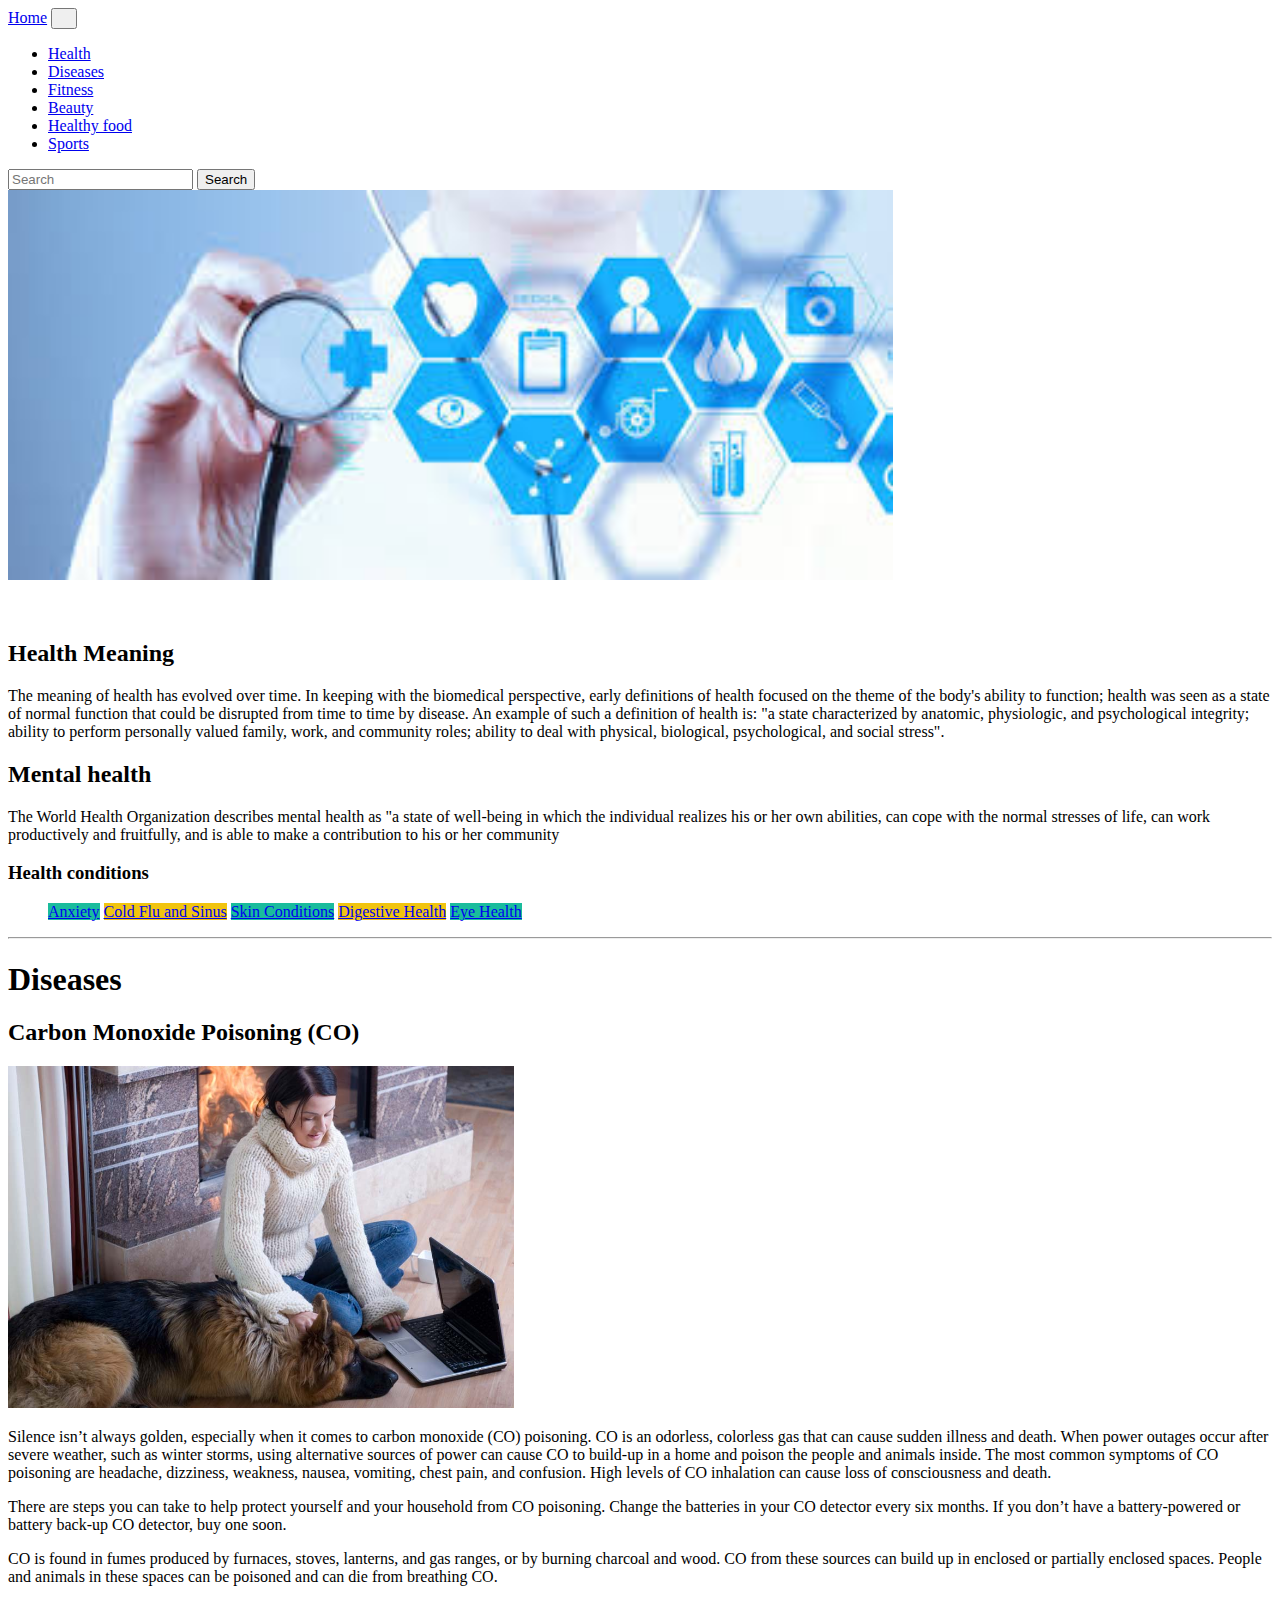
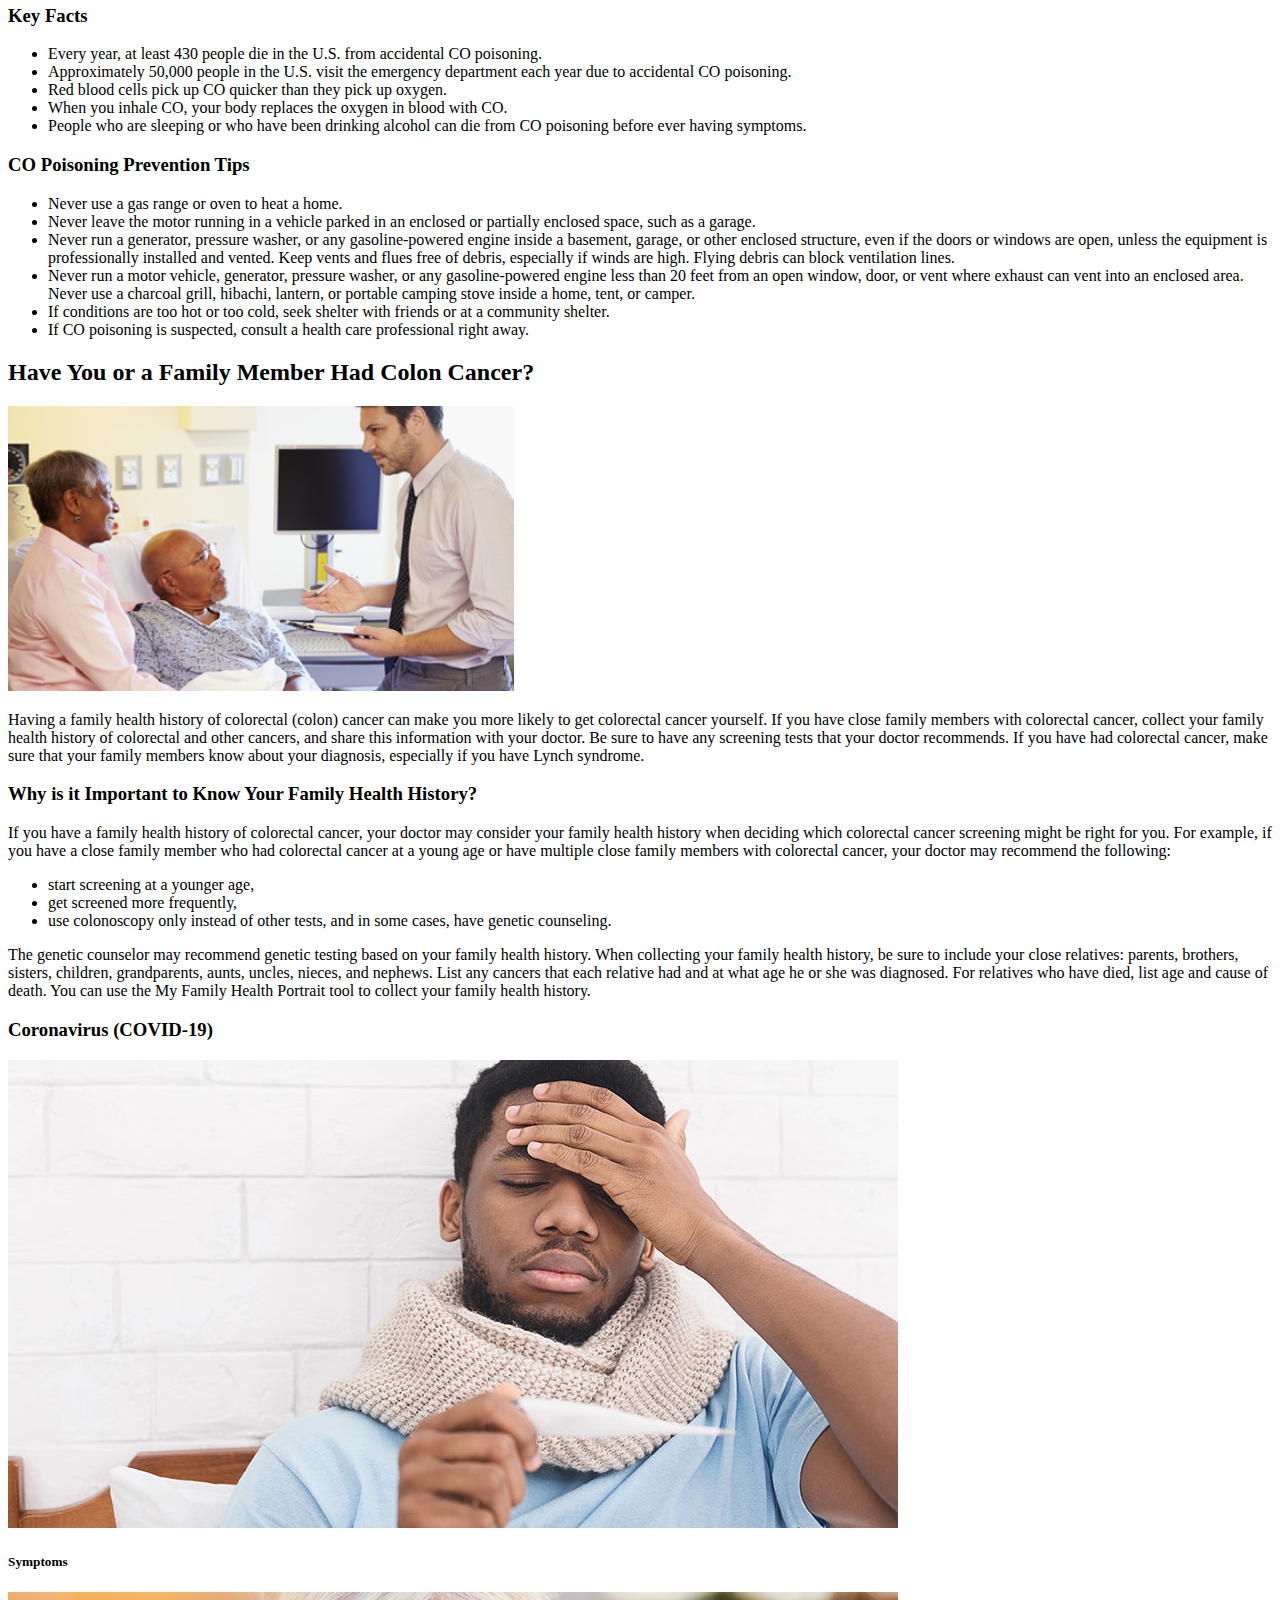
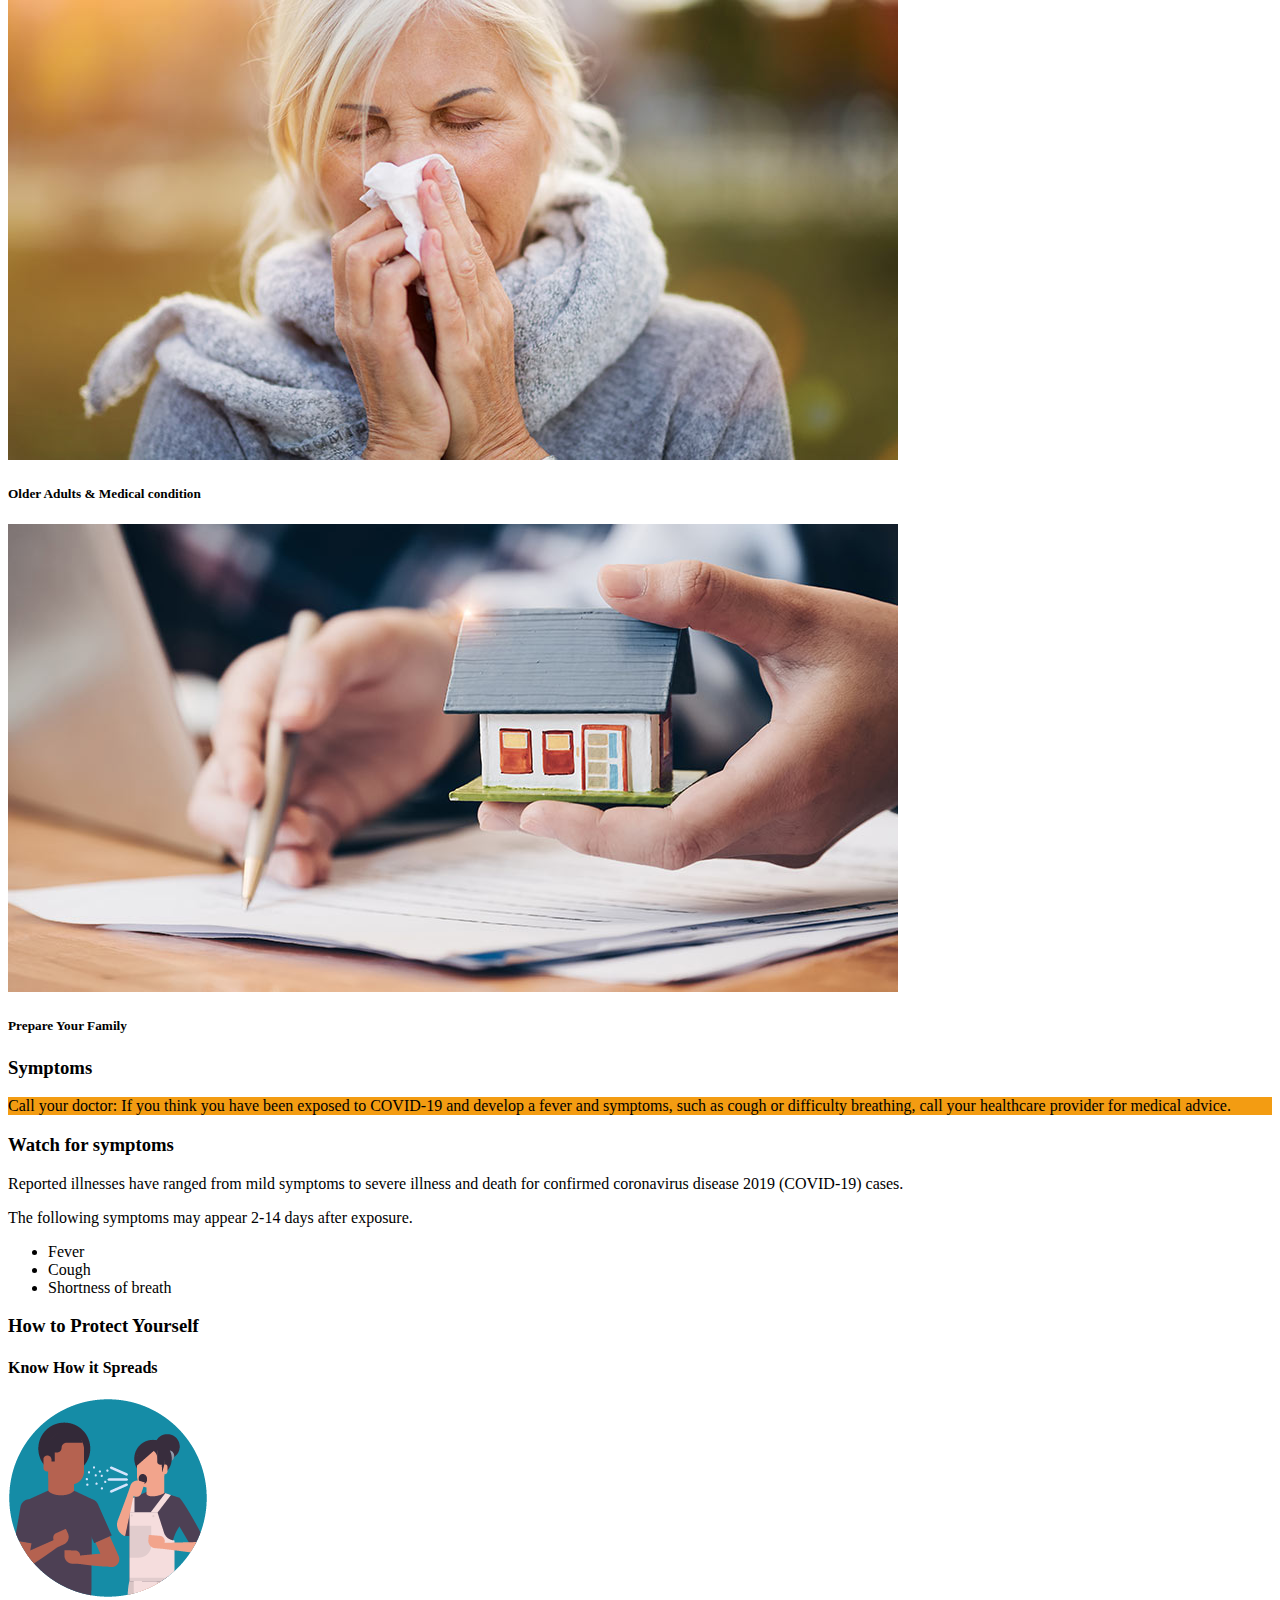
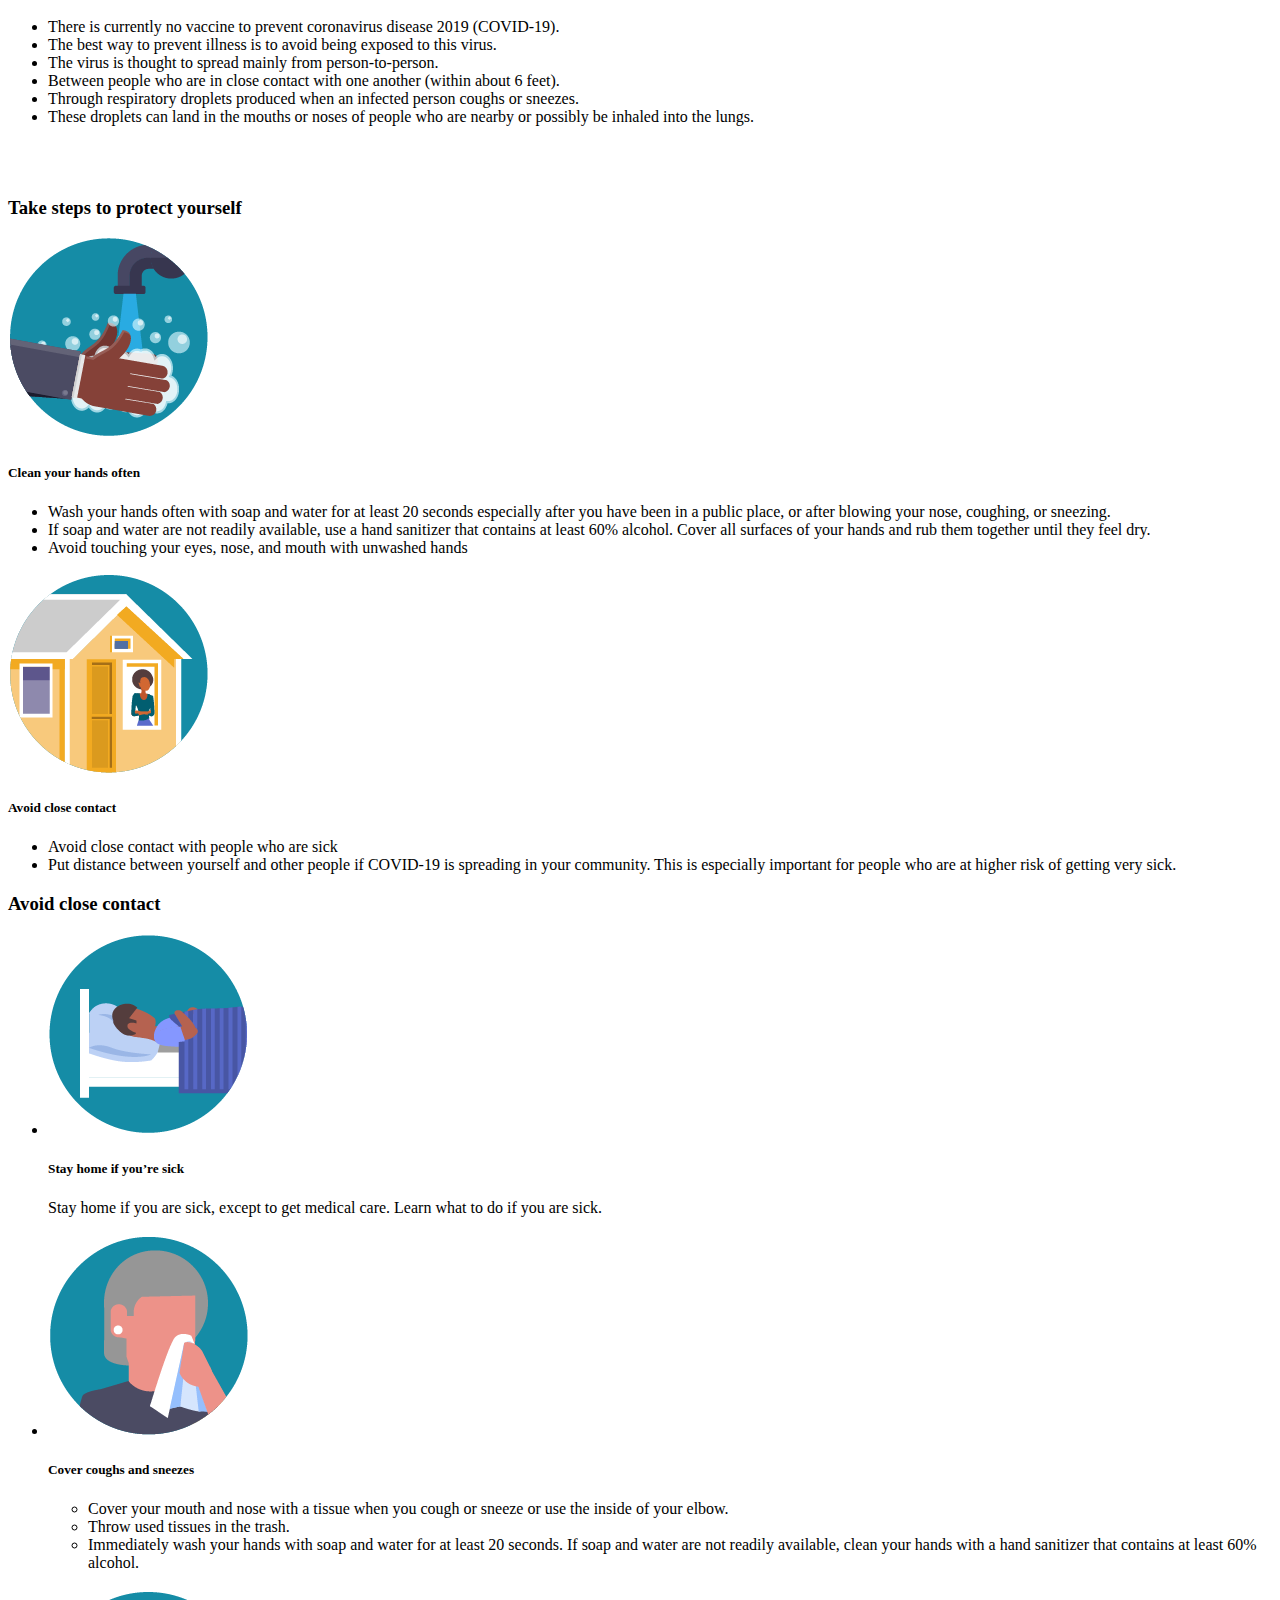
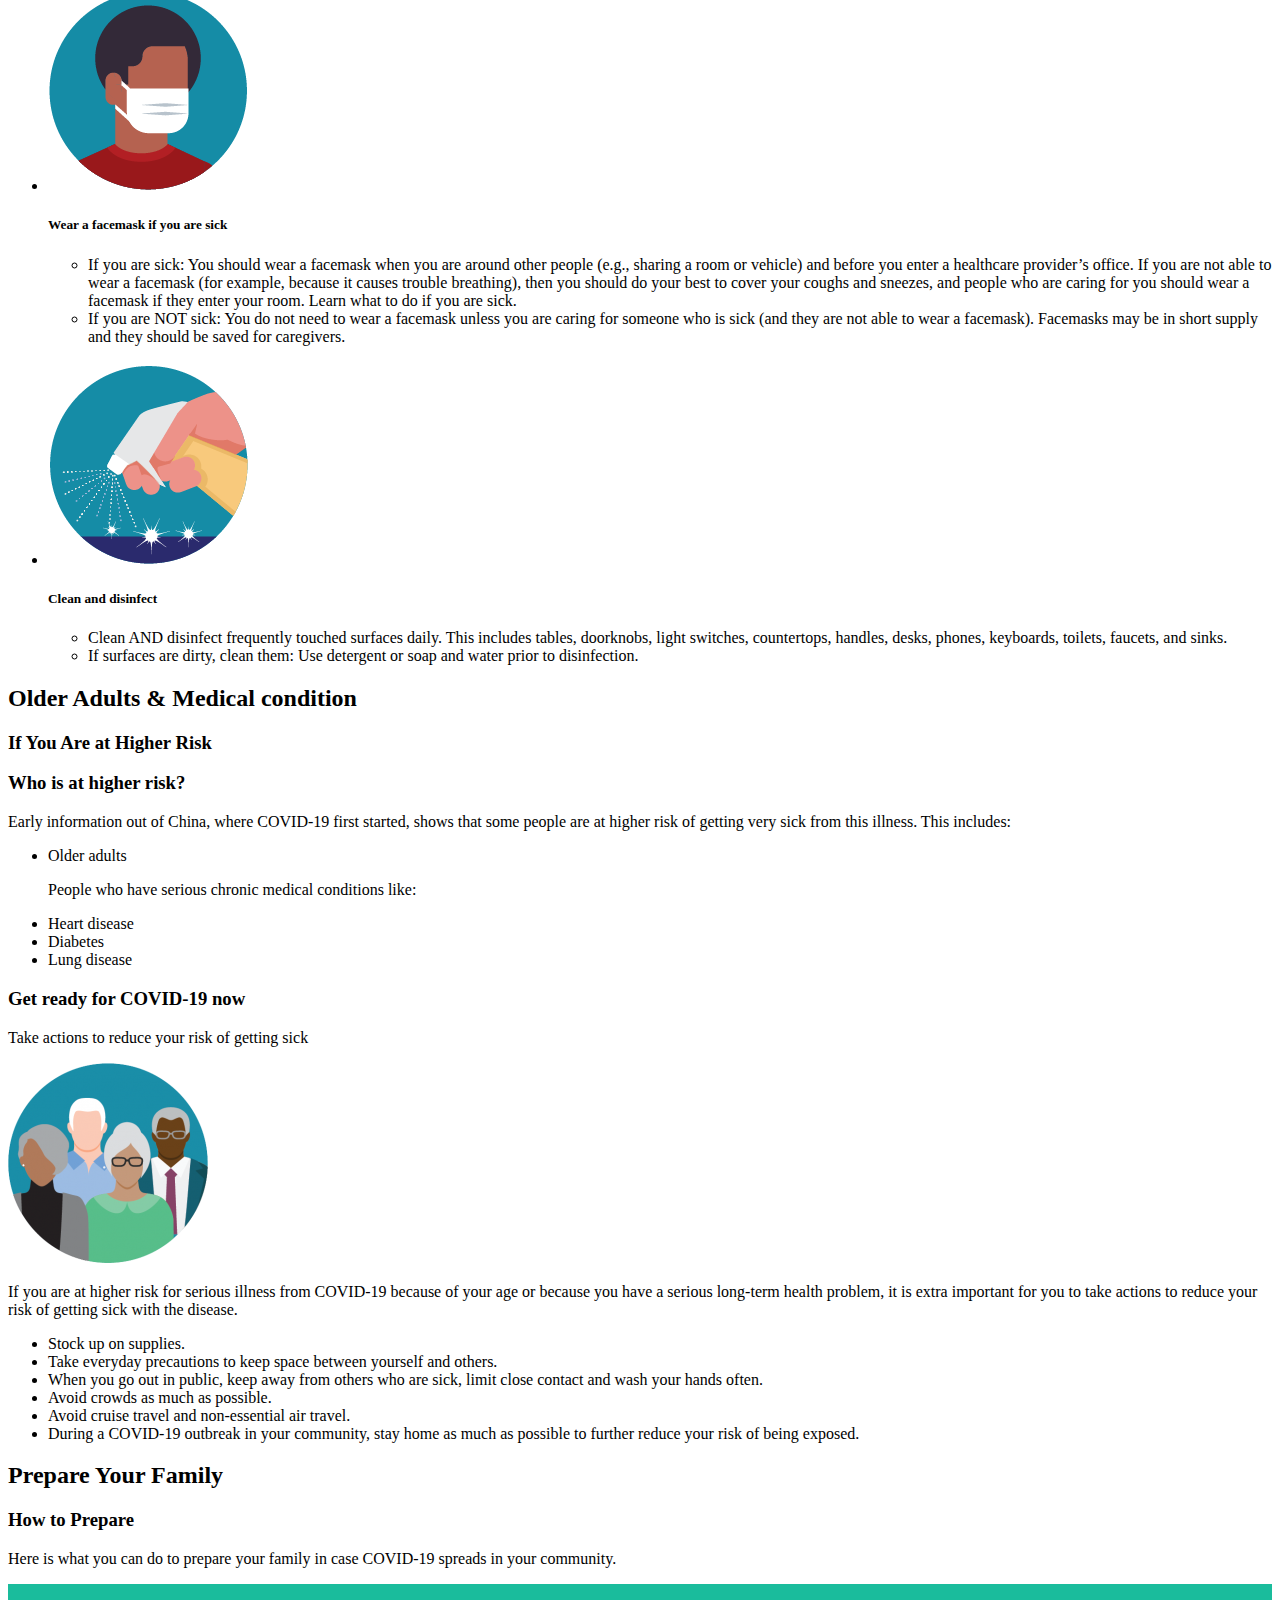
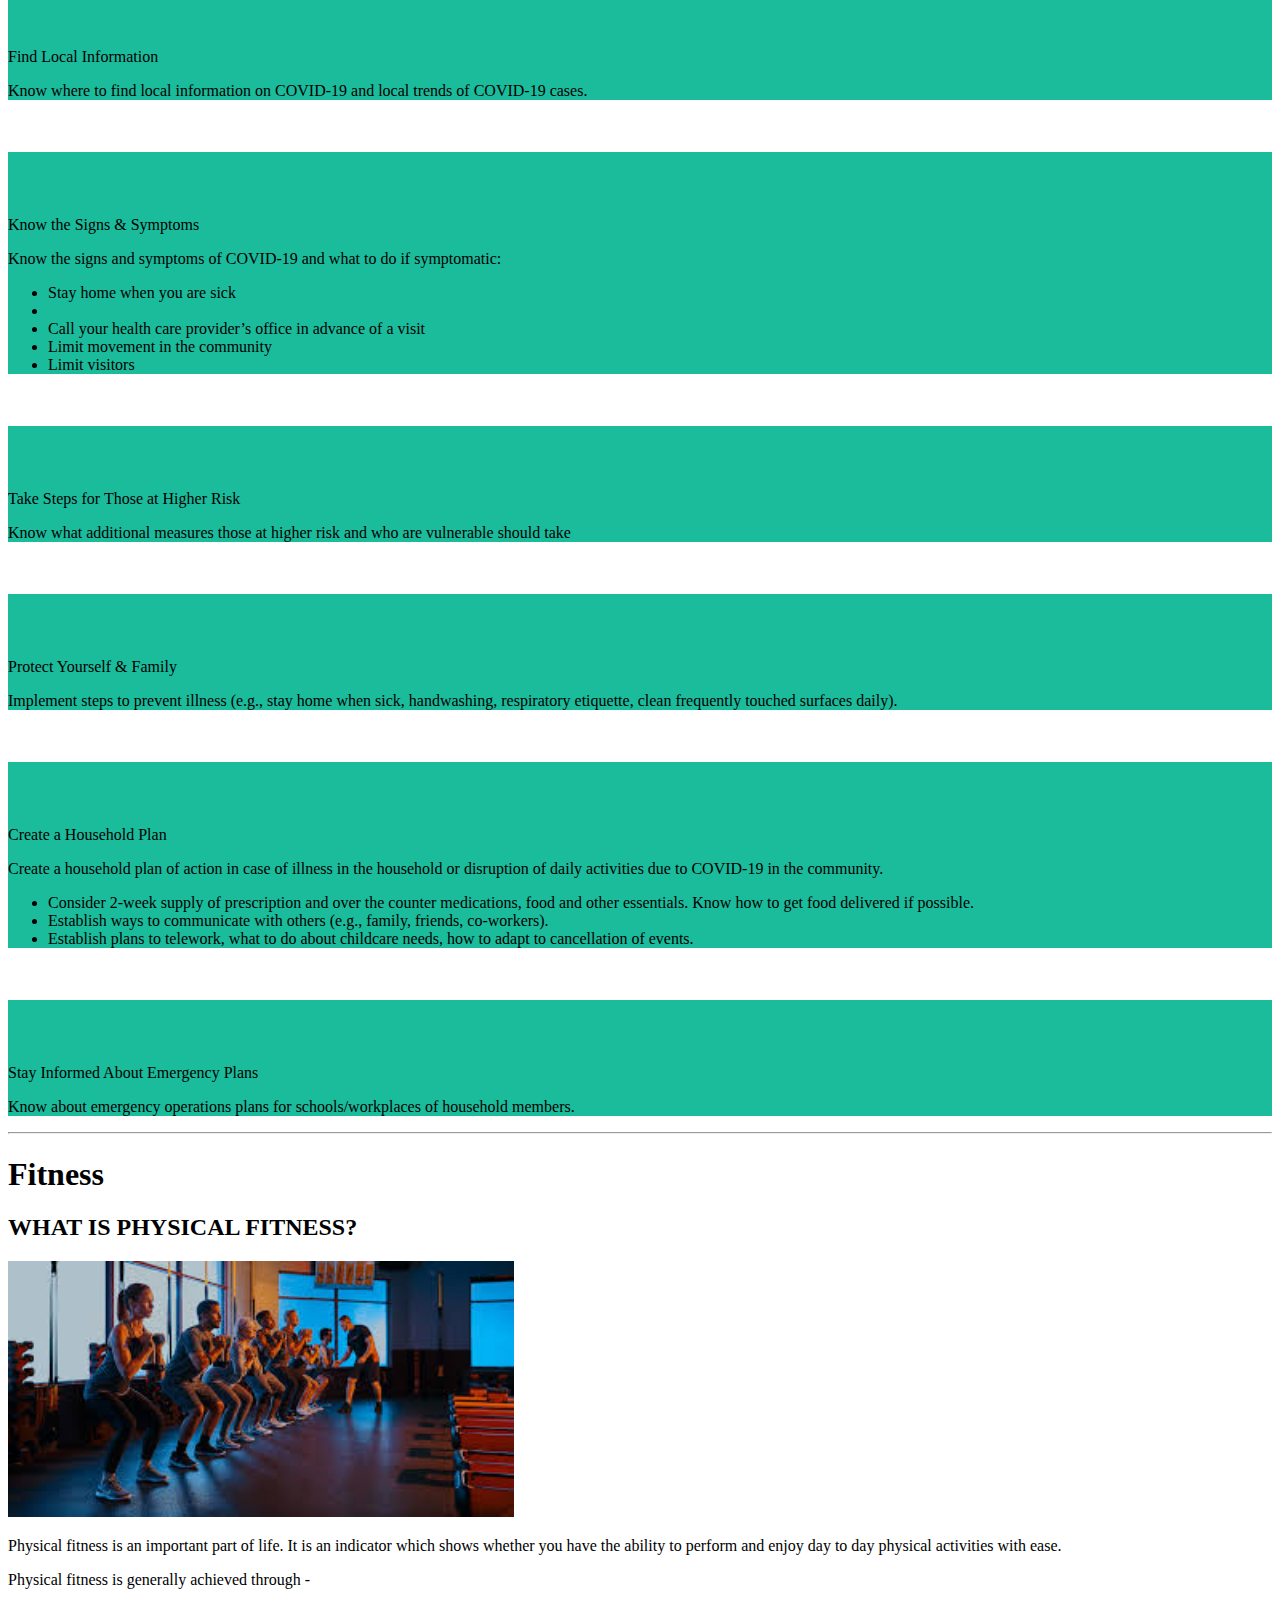
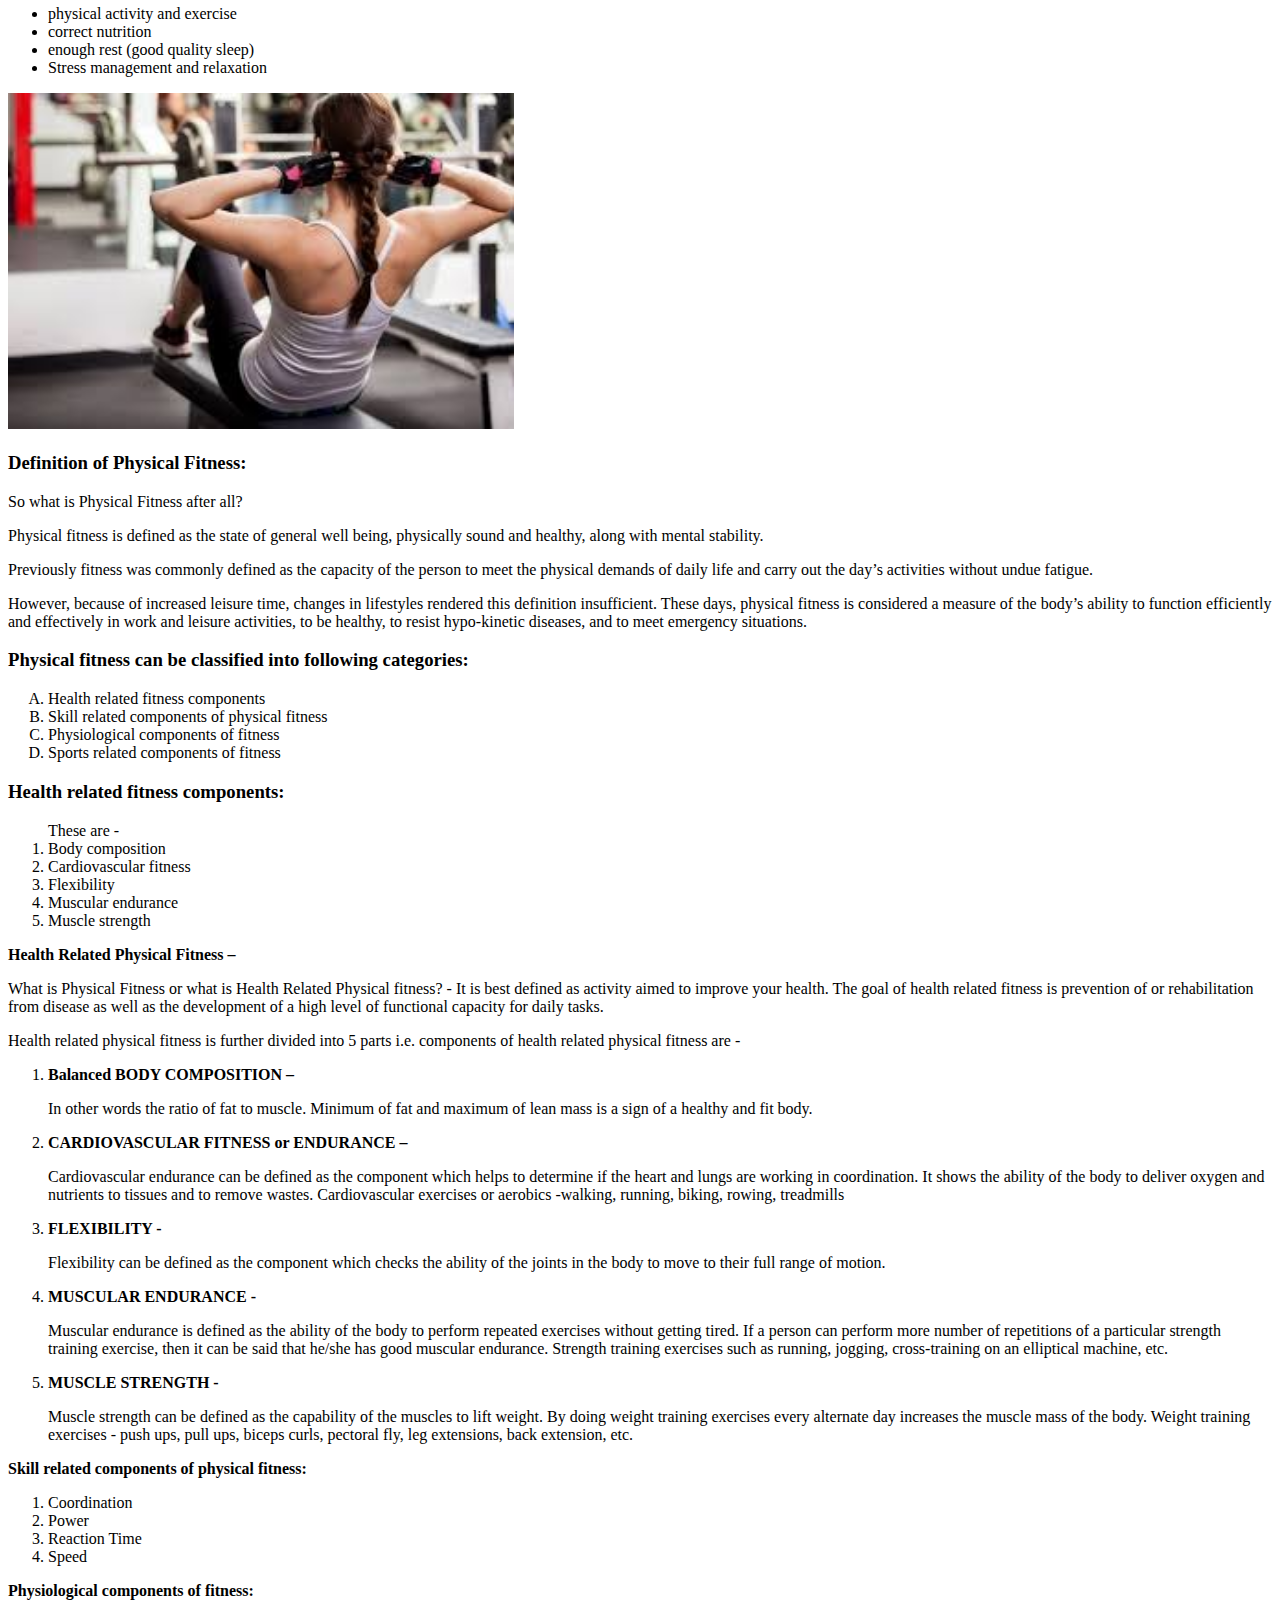
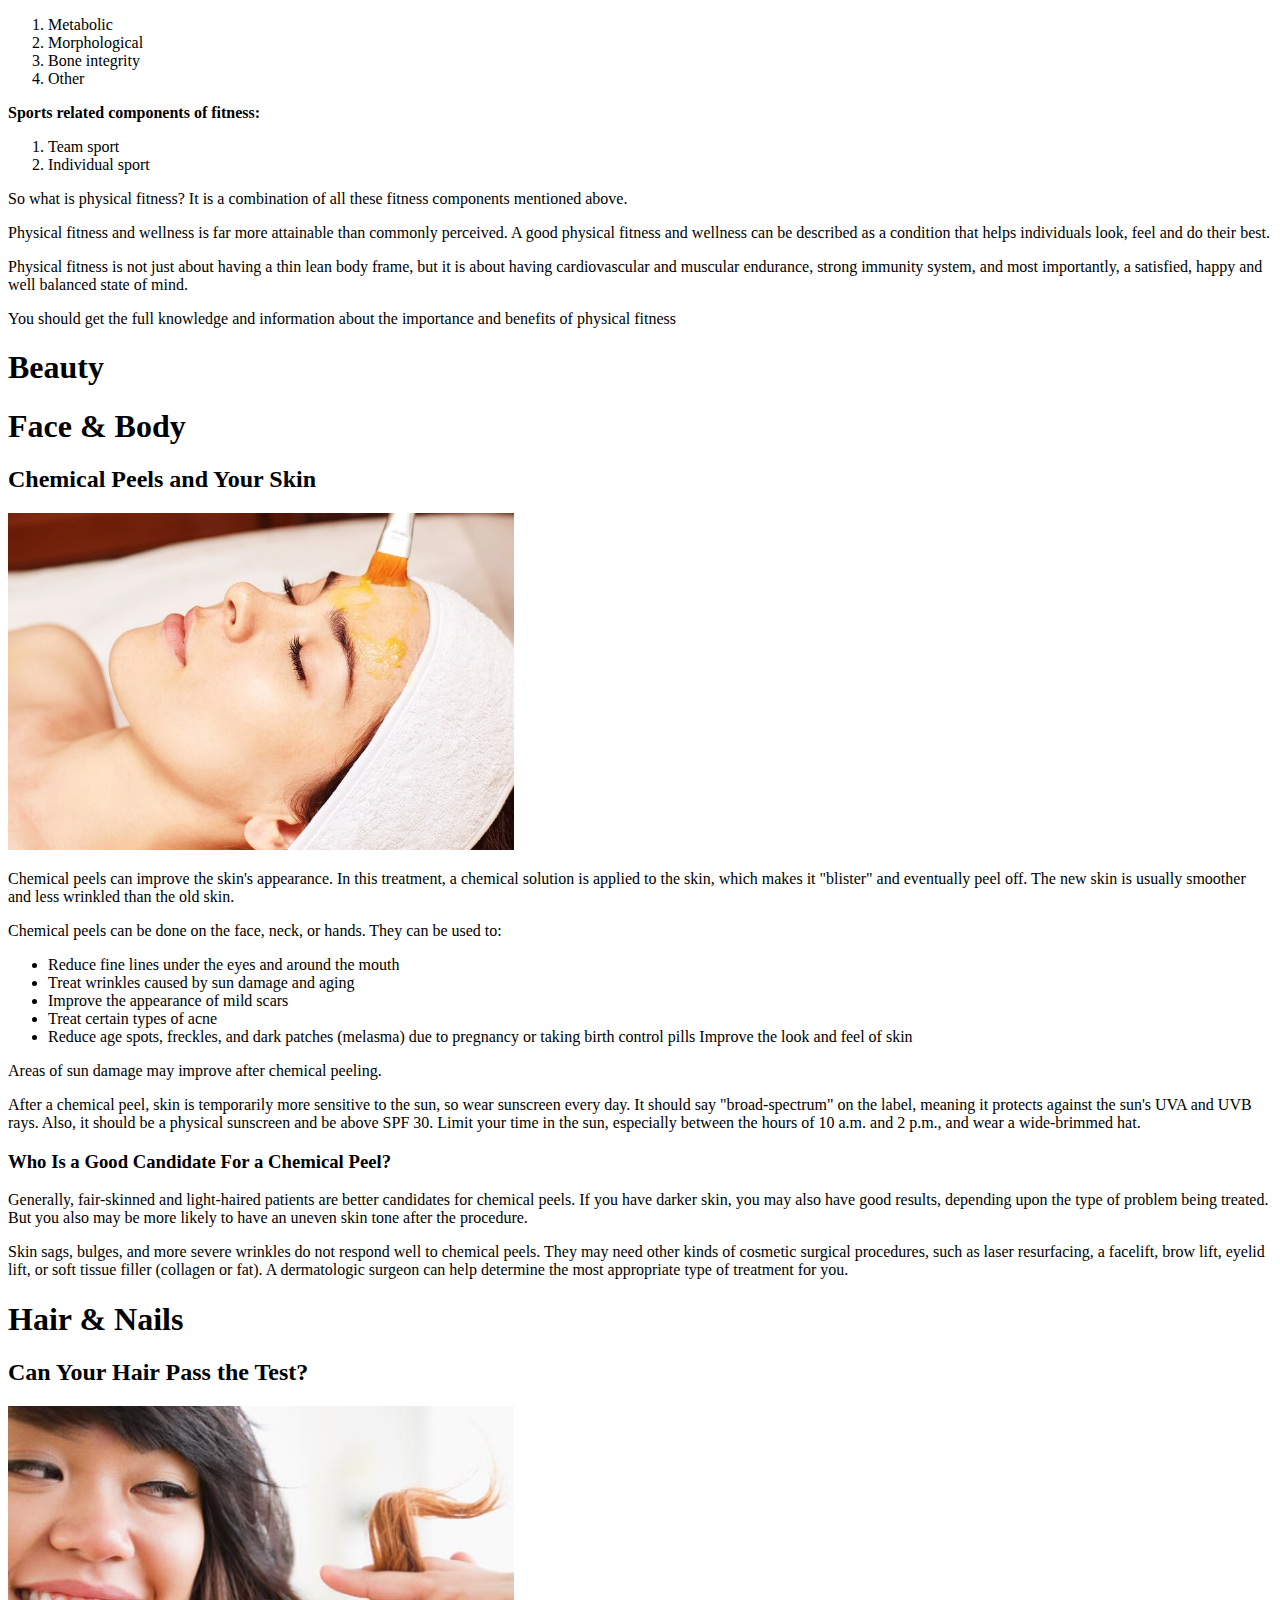
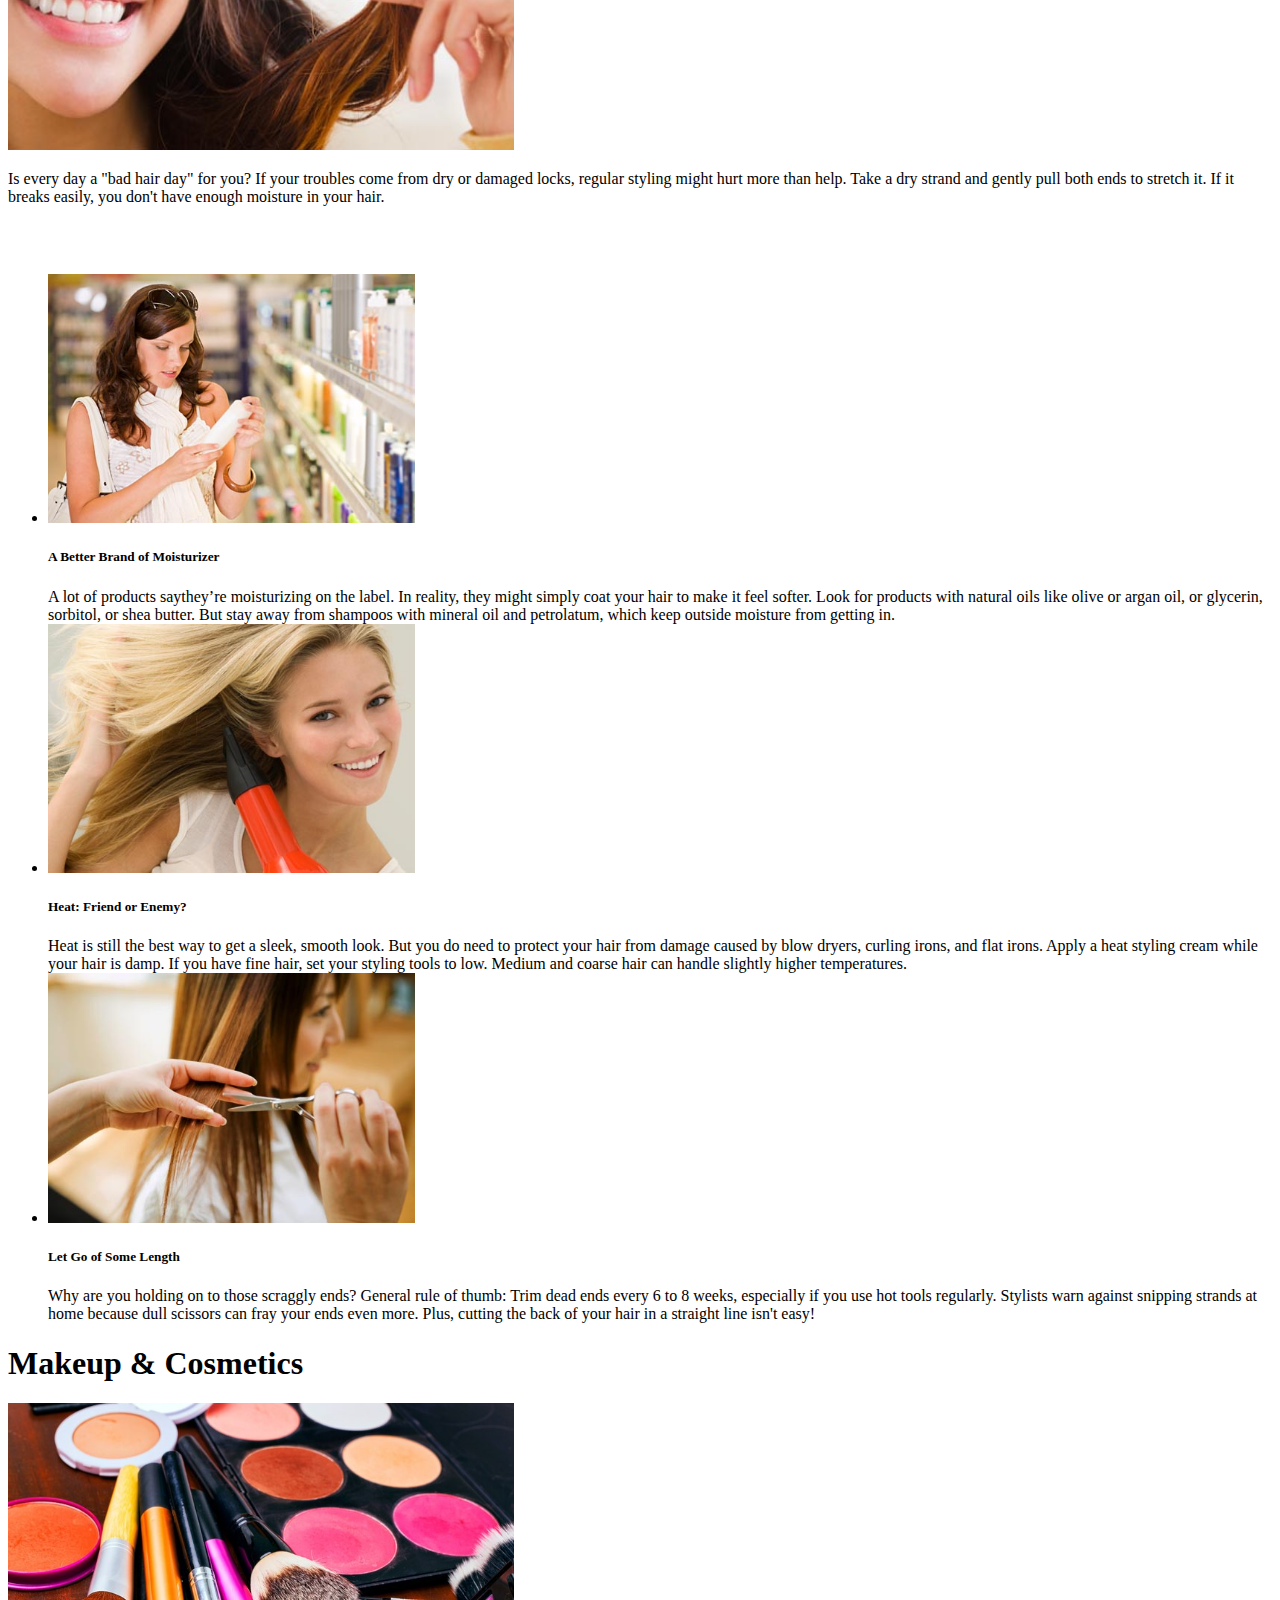
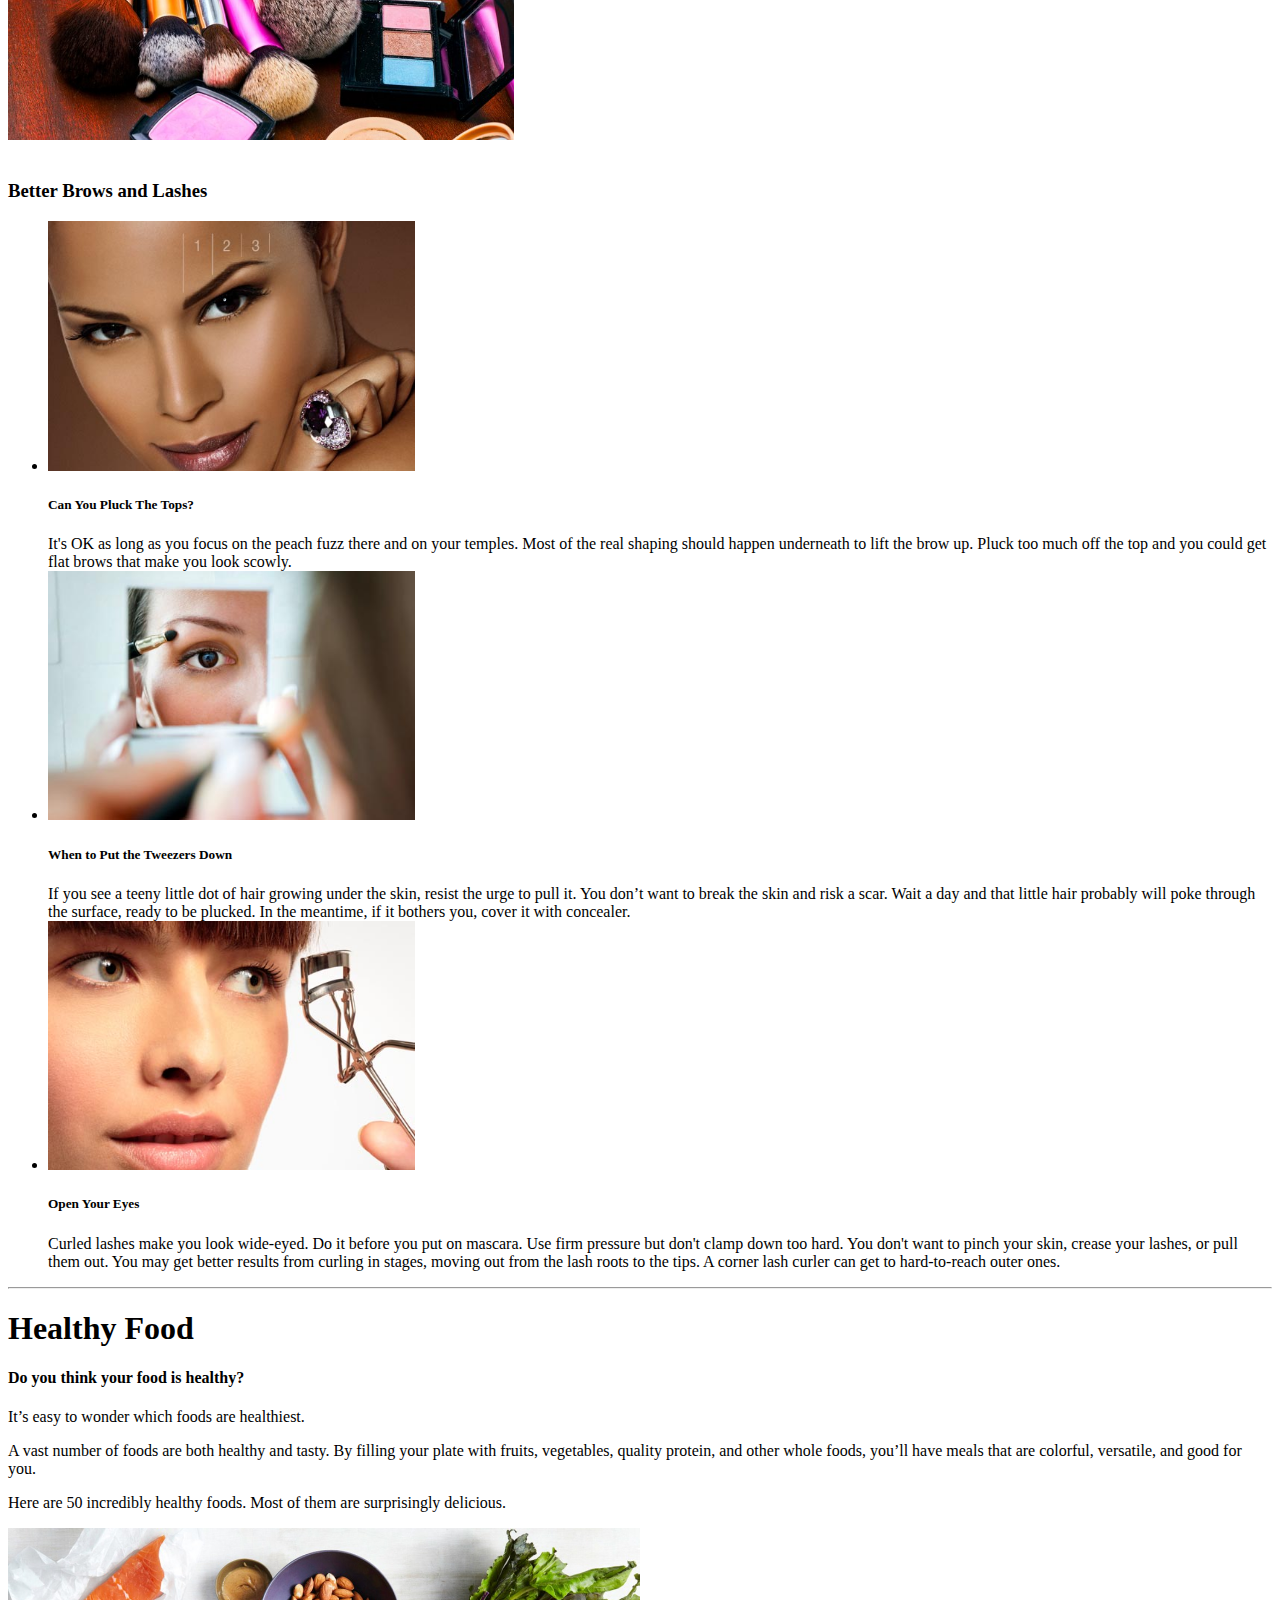
==== Health_web/index.html @ 8c17a942 "Add files via upload" ====
<!DOCTYPE html>
<html lang="en">
<head>

 <!-- Required meta tags -->
    <meta charset="utf-8">
    <meta name="viewport" content="width=device-width, initial-scale=1, shrink-to-fit=no">

    <!-- Bootstrap CSS -->
    <link rel="stylesheet"  href="static/CSS/Bootstrap.min.CSS">
    <link rel="stylesheet"  href="static/css/font-awesome.min.css">
     <link rel="stylesheet"   href="static/css/style1.CSS">






	<title>Health </title>
</head>
<body>



<nav class="navbar navbar-expand-lg navbar-light bg-light  " >
  <a class="navbar-brand" href="#">Home</a>
  <button class="navbar-toggler" type="button" data-toggle="collapse" data-target="#navbarSupportedContent" aria-controls="navbarSupportedContent" aria-expanded="false" aria-label="Toggle navigation">

    <span  ><i class="fa fa-home" aria-hidden="true"></i></span>
  </button>

  <div class="collapse navbar-collapse" id="navbarSupportedContent">
    <ul class="navbar-nav mr-auto">
      <li class="nav-item active">
        <a class="nav-link" href="#Health">Health <span class="sr-only">(current)</span></a>
      </li>
      <li class="nav-item">
        <a class="nav-link" href="#disease">  Diseases </a>
      </li>
     

<li class="nav-item">
        <a class="nav-link" href="#Fitness">  Fitness</a>
      </li>




      <li class="nav-item">
        <a class="nav-link" href="#Beauty">Beauty   </a>
      </li>




      <li class="nav-item">
        <a class="nav-link" href="#healthy">  Healthy food </a>
      </li>



      <li class="nav-item">
        <a class="nav-link" href="#sports"> Sports </a>
      </li>


      
    </ul>
    <form class="form-inline my-2 my-lg-0">
      <input class="form-control mr-sm-2" type="search" placeholder="Search" aria-label="Search">
      <button class="btn btn-outline-success my-2 my-sm-0" type="submit">Search</button>
    </form>
  </div>
</nav>

 <header id="" >    </header>
<section id="Health"  class="bgstyle">

<div class="container">
  <div class="row">
    <div class="col-sm">
    
	  <img src="image/h3.jpg" width="70%">

    <br>
    <br>
    <br>


<h2 class="myhealth">Health Meaning</h2>

<p class="textt"> The meaning of health has evolved over time. In keeping with the biomedical perspective, early definitions of health focused on the theme of the body's ability to function; health was seen as a state of normal function that could be disrupted from time to time by disease. An example of such a definition of health is: "a state characterized by anatomic, physiologic, and psychological integrity; ability to perform personally valued family, work, and community roles; ability to deal with physical, biological, psychological, and social stress".   </p>
    

    </div>
    
     </div>


<div class="row">
<div class="col-sm">

<h2 class="myhealth " >Mental health</h2>

<p class="textt">The World Health Organization describes mental health as "a state of well-being in which the individual realizes his or her own abilities, can cope with the normal stresses of life, can work productively and fruitfully, and is able to make a contribution to his or her community</p>
</div>
     </div>





<div class="row">

    <div class=" " >
<h3>Health conditions</h3>
<ul class="  mylist" style=" ">
  
  <a href="Anxiety.html" class="list-group-item list-group-item-action"style="background-color: #1abc9c;">Anxiety</a>
  <a href="Cold.html" class="list-group-item list-group-item-action" style="background-color: #f1c40f">Cold Flu and Sinus</a> 
  <a href="Skin.html" class="list-group-item list-group-item-action"style="background-color: #1abc9c;">Skin Conditions</a>
  <a href="Digestive.html" class="list-group-item list-group-item-action"style="background-color: #f1c40f">Digestive Health</a>
  <a href="eyehealth.html" class="list-group-item list-group-item-action"style="background-color: #1abc9c;">Eye Health</a>
   
</ul>
</div>
</div>


  </div>
 




 <hr>

</section>
 







<section id="disease" class="textstyle bgstyle">
	
<h1>Diseases</h1>
<div class="container">
  <div class="row">
    <div class="col-sm">

 <h2>  Carbon Monoxide Poisoning (CO)</h2>
 <img src="image/dise1.jpg" width="40%">



<p>Silence isn’t always golden, especially when it comes to carbon monoxide (CO) poisoning. CO is an odorless, colorless gas that can cause sudden illness and death. When power outages occur after severe weather, such as winter storms, using alternative sources of power can cause CO to build-up in a home and poison the people and animals inside. The most common symptoms of CO poisoning are headache, dizziness, weakness, nausea, vomiting, chest pain, and confusion. High levels of CO inhalation can cause loss of consciousness and death.</p>

<p>
There are steps you can take to help protect yourself and your household from CO poisoning. Change the batteries in your CO detector every six months. If you don’t have a battery-powered or battery back-up CO detector, buy one soon.</p>
<p>
CO is found in fumes produced by furnaces, stoves, lanterns, and gas ranges, or by burning charcoal and wood. CO from these sources can build up in enclosed or partially enclosed spaces. People and animals in these spaces can be poisoned and can die from breathing CO.</p>




<h3><b> Key Facts</b></h3>  
<ul>
	<li>
Every year, at least 430 people die in the U.S. from accidental CO poisoning.</li>
<li>
Approximately 50,000 people in the U.S. visit the emergency department each year due to accidental CO poisoning.</li>
<li>
Red blood cells pick up CO quicker than they pick up oxygen.</li>
<li>
When you inhale CO, your body replaces the oxygen in blood with CO.</li>
<li>
People who are sleeping or who have been drinking alcohol can die from CO poisoning before ever having symptoms.</li>


</ul>





    </div>

</div>

      <div class="row">
    <div class="col-sm">
   


 <h3>CO Poisoning Prevention Tips</h3>
 <ul>
 

<li>  Never use a gas range or oven to heat a home.</li>
<li>
Never leave the motor running in a vehicle parked in an enclosed or partially enclosed space, such as a garage.</li>
<li>
Never run a generator, pressure washer, or any gasoline-powered engine inside a basement, garage, or other enclosed structure, even if the doors or windows are open, unless the equipment is professionally installed and vented. Keep vents and flues free of debris, especially if winds are high. Flying debris can block ventilation lines.</li>
<li>
Never run a motor vehicle, generator, pressure washer, or any gasoline-powered engine less than 20 feet from an open window, door, or vent where exhaust can vent into an enclosed area.
Never use a charcoal grill, hibachi, lantern, or portable camping stove inside a home, tent, or camper.</li>
<li>
If conditions are too hot or too cold, seek shelter with friends or at a community shelter.</li>
<li>
If CO poisoning is suspected, consult a health care professional right away.</li>

 </ul>




    </div>
</div>



  <div class="row">
    <div class="col-sm">
     <h2>  Have You or a Family Member Had Colon Cancer?</h2>
 <img src="image/dise2.jpg" width="40%">
 <p>Having a family health history of colorectal (colon) cancer can make you more likely to get colorectal cancer yourself. If you have close family members with colorectal cancer, collect your family health history of colorectal and other cancers, and share this information with your doctor. Be sure to have any screening tests that your doctor recommends. If you have had colorectal cancer, make sure that your family members know about your diagnosis, especially if you have Lynch syndrome.</p>


<h3>  Why is it Important to Know Your Family Health History?</h3>
<p>
If you have a family health history of colorectal cancer, your doctor may consider your family health history when deciding which colorectal cancer screening might be right for you. For example, if you have a close family member who had colorectal cancer at a young age or have multiple close family members with colorectal cancer, your doctor may recommend the following:</p>
<ul>
<li>start screening at a younger age,</li>
<li>get screened more frequently,</li>
<li>use colonoscopy only instead of other tests, and 
in some cases, have genetic counseling.</li></ul>
<p>
The genetic counselor may recommend genetic testing based on your family health history. When collecting your family health history, be sure to include your close relatives: parents, brothers, sisters, children, grandparents, aunts, uncles, nieces, and nephews. List any cancers that each relative had and at what age he or she was diagnosed. For relatives who have died, list age and cause of death. You can use the My Family Health Portrait tool to collect your family health history.
<p>



    </div>
</div>
  </div>
</div>







 <h3> Coronavirus (COVID-19)</h3>

<div class="container">
  <div class="row">
    <div class="col-sm">


    

<div class="card" style="width: 18rem;">
  <img src="image/dise3.jpg" class="card-img-top" alt=" symptoms">
  <div class="card-body">
     <h5 class="card-title">Symptoms</h5>
    <p class="card-text"> </p>
     
  </div>
</div>



    </div>
    <div class="col-sm">
     
<div class="card" style="width: 18rem;">
  <img src="image/dise4.jpg" class="card-img-top" alt="...">
  <div class="card-body">
    <h5 class="card-title">Older Adults & Medical condition</h5>
    <p class="card-text"> </p>
     
  </div>
</div>




    </div>
    <div class="col-sm">
    
<div class="card" style="width: 18rem;">
  <img src="image/dise5.jpg" class="card-img-top" alt="...">
  <div class="card-body">
    <h5 class="card-title">Prepare Your Family</h5>
    <p class="card-text"> </p>
     
  </div>
</div>



    </div>
  </div>
</div>

<h3>Symptoms</h3>

<div class="card">
  <div class="card-body" style="background-color: #f39c12;">
    
Call your doctor:  If you think you have been exposed to COVID-19 and develop a fever and symptoms, such as cough or difficulty breathing, call your healthcare provider for medical advice.
  </div>
</div>

<h3> Watch for symptoms</h3>
<p>
Reported illnesses have ranged from mild symptoms to severe illness and death for confirmed coronavirus disease 2019 (COVID-19) cases.
</p>
<p>
The following symptoms may appear 2-14 days after exposure.</p>
<ul>
<li>Fever</li> 
<li>Cough</li> 
<li>Shortness of breath</li>

</ul>



<h3>How to Protect Yourself</h3>



<h4>Know How it Spreads</h4>




<div class="media">
  <img src="image/dise8.png" class="mr-3" alt="...">
  <div class="media-body">
  	<ul>
   <li> There is currently no vaccine to prevent coronavirus disease 2019 (COVID-19).</li>
<li> The best way to prevent illness is to avoid being exposed to this virus.</li>
<li> The virus is thought to spread mainly from person-to-person.</li>
<li> Between people who are in close contact with one another (within about 6 feet).</li>
<li> Through respiratory droplets produced when an infected person coughs or sneezes.</li>
<li> These droplets can land in the mouths or noses of people who are nearby or possibly be inhaled into the lungs.</li>
</ul>
</div>
</div>
<br> <br>

<h3>Take steps to protect yourself</h3>





<div class="media">
  <img src="image/dise6.png" class="mr-3" alt="...">
  <div class="media-body">
    <h5 class="mt-0">Clean your hands often</h5>
    <ul>
<li> Wash your hands often with soap and water for at least 20 seconds especially after you have been in a public place, or after blowing your nose, coughing, or sneezing.</li>

<li> If soap and water are not readily available, use a hand sanitizer that contains at least 60% alcohol. Cover all surfaces of your hands and rub them together until they feel dry.</li>

<li> Avoid touching your eyes, nose, and mouth with unwashed hands</li>
</ul>
    <div class="media mt-3">
      <a class="mr-3" href="#">
        <img src="image/dise7.png" class="mr-3" alt="...">
      </a>
      <div class="media-body">
        <h5 class="mt-0">Avoid close contact</h5>

        <ul>
<li> Avoid close contact with people who are sick</li>
<li>
Put distance between yourself and other people if COVID-19 is spreading in your community. This is especially important for people who are at higher risk of getting very sick.</li>

</ul>



      </div>
    </div>
  </div>
</div>






<h3>Avoid close contact</h3>





<ul class="list-unstyled">
  


  <li class="media">
    <img src="image/dise9.png" class="mr-3" alt="...">
    <div class="media-body">
      <h5 class="mt-0 mb-1">Stay home if you’re sick</h5>
   Stay home if you are sick, except to get medical care. Learn what to do if you are sick.
    </div>
  </li>
<br>

 <li class="media">
    <img src="image/dise11.png" class="mr-3" alt="...">
    <div class="media-body">
      <h5 class="mt-0 mb-1">Cover coughs and sneezes</h5>
      <ul>
   <li> Cover your mouth and nose with a tissue when you cough or sneeze or use the inside of your elbow.</li>
<li> Throw used tissues in the trash.</li>
<li> Immediately wash your hands with soap and water for at least 20 seconds. If soap and water are not readily available, clean your hands with a hand sanitizer that contains at least 60% alcohol.
</li>
    </ul>
    </div>
  </li>

<br>


<li class="media">
    <img src="image/dise12.png" class="mr-3" alt="...">
    <div class="media-body">
      <h5 class="mt-0 mb-1">Wear a facemask if you are sick</h5>
<ul>
  <li> If you are sick: You should wear a facemask when you are around other people (e.g., sharing a room or vehicle) and before you enter a healthcare provider’s office. If you are not able to wear a facemask (for example, because it causes trouble breathing), then you should do your best to cover your coughs and sneezes, and people who are caring for you should wear a facemask if they enter your room. Learn what to do if you are sick.</li>
  <li>
If you are NOT sick: You do not need to wear a facemask unless you are caring for someone who is sick (and they are not able to wear a facemask). Facemasks may be in short supply and they should be saved for caregivers.</li>
</ul>
    </div>
  </li>

<br>
  <li class="media my-4">
    <img src="image/dise13.png" class="mr-3" alt="...">
    <div class="media-body">
      <h5 class="mt-0 mb-1">Clean and disinfect</h5>
<ul>
     <li> Clean AND disinfect frequently touched surfaces daily. This includes tables, doorknobs, light switches, countertops, handles, desks, phones, keyboards, toilets, faucets, and sinks.
     </li><li>
If surfaces are dirty, clean them: Use detergent or soap and water prior to disinfection.</li>
    </ul>
    </div>
  </li>



</ul>





<h2>Older Adults & Medical condition</h2>



<h3>If You Are at Higher Risk</h3>



 <h3>Who is at higher risk?</h3>
 <p>
Early information out of China, where COVID-19 first started, shows that some people are at higher risk of getting very sick from this illness. This includes:</p>
<ul>
<li>Older adults</li>
<p> People who have serious chronic medical conditions like:</p>
<li>Heart disease</li>
<li>Diabetes</li>
<li>Lung disease</li>
</ul>




<h3>Get ready for COVID-19 now</h3>
<p>Take actions to reduce your risk of getting sick</p>




<div class="media">
  <img src="image/dise14.png" class="mr-3" alt="...">
  <div class="media-body">
    <p>
  If you are at higher risk for serious illness from COVID-19 because of your age or because you have a serious long-term health problem, it is extra important for you to take actions to reduce your risk of getting sick with the disease.</p>
<ul> 
<li> Stock up on supplies.</li>
<li>
Take everyday precautions to keep space between yourself and others.</li>
<li>
When you go out in public, keep away from others who are sick, limit close contact and wash your hands often.</li>
<li>
Avoid crowds as much as possible.</li>
<li>
Avoid cruise travel and non-essential air travel.</li>
<li>
During a COVID-19 outbreak in your community, stay home as much as possible to further reduce your risk of being exposed.</li>
</ul>
  </div>
</div>




<h2>Prepare Your Family</h2>



 <h3>How to Prepare</h3>
<p> Here is what you can do to prepare your family in case COVID-19 spreads in your community.
</p>





<div class="row">
	<div class="col-md-12">
		<div class="card border-0">
		<div class="card body" style="background-color: #1abc9c;">
			
			<div class="row">
			<div class="card-icon pt-2">
			 <span>
			 	<i class="fa fa-check-circle fa-4x" aria-hidden="true"></i>
                 </span> 


			</div>
			<div class="col ">
			<div class="card-title h4 textstyle">Find Local Information
				
			</div>
			<p>

Know where to find local information on COVID-19 and local trends of COVID-19 cases.
</p>	
			</div>	 

			</div>
		</div>

		</div>
<br>
<br>





<div class="card border-0">
		<div class="card body" style="background-color: #1abc9c;">
			
			<div class="row">
			<div class="card-icon pt-2">
			<span>
				<i class="fa fa-check-circle fa-4x" aria-hidden="true"></i>
			</span>	 


			</div>
			<div class="col ">
			<div class="card-title h4 textstyle">
				Know the Signs & Symptoms
			</div>
			<p>

Know the signs and symptoms of COVID-19 and what to do if symptomatic:
 </p>	

<ul>
	<li>	Stay home when you are sick	</li>
	<li> <li>
	Call your health care provider’s office in advance of a visit</li>
	<li>
Limit movement in the community</li>
<li>
Limit visitors</li>
</ul>


			</div>	 


			</div>
		</div>



		</div>

<br>
<br>

<div class="card border-0">
		<div class="card body"style="background-color: #1abc9c;" >
			
			<div class="row">
			<div class="card-icon pt-2">
			<span>
				<i class="fa fa-check-circle fa-4x" aria-hidden="true"></i>
			</span>	 


			</div>
			<div class="col ">
			<div class="card-title h4 textstyle">
		Take Steps for Those at Higher Risk
			</div>
			<p>
Know what additional measures those at higher risk and who are vulnerable should take
                 </p>	




			</div>	 


			</div>
		</div>



		</div>

<br>
<br>




<div class="card border-0">
		<div class="card body " style="background-color: #1abc9c;">
			
			<div class="row">
			<div class="card-icon pt-2">
			<span>
				<i class="fa fa-check-circle fa-4x" aria-hidden="true"></i>
			</span>	 


			</div>
			<div class="col ">
			<div class="card-title h4 textstyle">
			 Protect Yourself & Family
			</div>
			<p> 
          

Implement steps to prevent illness (e.g., stay home when sick, handwashing, respiratory etiquette, clean frequently touched surfaces daily).
           </p>	




			</div>	 


			</div>
		</div>



		</div>


<br>
<br>


<div class="card border-0">
		<div class="card body" style="background-color: #1abc9c;">
			
			<div class="row">
			<div class="card-icon pt-2">
			<span>
				<i class="fa fa-check-circle fa-4x" aria-hidden="true"></i>
			</span>	 


			</div>
			<div class="col ">
			<div class="card-title h4 textstyle">
				Create a Household Plan
			</div>
			<p> 

Create a household plan of action in case of illness in the household or disruption of daily activities due to COVID-19 in the community.
<ul> <li>
Consider 2-week supply of prescription and over the counter medications, food and other essentials. Know how to get food delivered if possible.</li>
<li>
Establish ways to communicate with others (e.g., family, friends, co-workers).</li>
<li>
Establish plans to telework, what to do about childcare needs, how to adapt to cancellation of events.</li></ul>
 </p>	




			</div>	 


			</div>
		</div>



		</div>

<br>
<br>


<div class="card border-0">
		<div class="card body" style="background-color: #1abc9c;">
			
			<div class="row">
			<div class="card-icon pt-2">
			<span>
				<i class="fa fa-check-circle fa-4x" aria-hidden="true"></i>
			</span>	 


			</div>
			<div class="col ">
			<div class="card-title h4 textstyle">
			 
Stay Informed About Emergency Plans	
			</div>
			<p> 

Know about emergency operations plans for schools/workplaces of household members.


</p>	




			</div>	 


			</div>
		</div>



		</div>





	 
</div>


</div>

 
<hr>
</section>







<section id="Fitness" class="bgstyle textstyle">
           <h1>Fitness</h1>
	<div class="container">
		
  <div class="row">
    <div class="col-sm">
         
<h2> WHAT IS PHYSICAL FITNESS?</h2>

 <img src="image/fitness1.jpg" width="40%">
<p>
Physical fitness is an important part of life. It is an indicator which shows whether you have the ability to perform and enjoy day to day physical activities with ease.
</p> <p>
Physical fitness is generally achieved through -
</p>
<ul>

<li>physical activity and exercise</li>

<li>correct nutrition</li>

<li>enough rest (good quality sleep)</li>

<li>Stress management and relaxation</li>

 

</ul>




</div>
    </div>
     <div class="row">
    <div class="col-sm">
    <img src="image/fitness2.jpg" width="40%">




<h3>Definition of Physical Fitness:</h3>
<p>
So what is Physical Fitness after all?
</p>
<p>
Physical fitness is defined as the state of general well being, physically sound and healthy, along with mental stability.
<p>
Previously fitness was commonly defined as the capacity of the person to meet the physical demands of daily life and carry out the day’s activities without undue fatigue.
</p>
<p>
However, because of increased leisure time, changes in lifestyles rendered this definition insufficient. These days, physical fitness is considered a measure of the body’s ability to function efficiently and effectively in work and leisure activities, to be healthy, to resist hypo-kinetic diseases, and to meet emergency situations.

</p>





    </div>
</div>
 <div class="row">
    <div class="col-sm">
     


<h3>Physical fitness can be classified into following categories:</h3>

<ol type="A">
	<li>Health related fitness components</li>
<li>Skill related components of physical fitness</li> 

<li>Physiological components of fitness</li> 

<li>Sports related components of fitness</li> 

 
</ol>

<h3> Health related fitness components:</h3>
<ol type="1">
These are -
<li>Body composition</li>
 
<li> Cardiovascular fitness</li>
<li>Flexibility</li>

<li> Muscular endurance</li> 

<li>Muscle strength</li>

 
</ol>
<b> Health Related Physical Fitness –</b>
<p>
What is Physical Fitness or what is Health Related Physical fitness? - It is best defined as activity aimed to improve your health. The goal of health related fitness is prevention of or rehabilitation from disease as well as the development of a high level of functional capacity for daily tasks.</p>



<p>
Health related physical fitness is further divided into 5 parts i.e. components of health related physical fitness are -</p>

<ol type="1"> 

<li>
 <b> Balanced BODY COMPOSITION –</b>
<p>
In other words the ratio of fat to muscle. Minimum of fat and maximum of lean mass is a sign of a healthy and fit body.</p>

</li>

<li>
<b> CARDIOVASCULAR FITNESS or ENDURANCE –</b>
<p>
Cardiovascular endurance can be defined as the component which helps to determine if the heart and lungs are working in coordination. It shows the ability of the body to deliver oxygen and nutrients to tissues and to remove wastes.

Cardiovascular exercises or aerobics -walking, running, biking, rowing, treadmills</p>
</li>

<li>

 <b> FLEXIBILITY -</b>
<p>
Flexibility can be defined as the component which checks the ability of the joints in the body to move to their full range of motion.
</p>
 
</li>
<li> 
 <b> MUSCULAR ENDURANCE -</b>
<p>
Muscular endurance is defined as the ability of the body to perform repeated exercises without getting tired. If a person can perform more number of repetitions of a particular strength training exercise, then it can be said that he/she has good muscular endurance.

Strength training exercises such as running, jogging, cross-training on an elliptical machine, etc.
</p>
</li>
<li>
	<b> MUSCLE STRENGTH -</b>
	<p>

Muscle strength can be defined as the capability of the muscles to lift weight. By doing weight training exercises every alternate day increases the muscle mass of the body.

Weight training exercises - push ups, pull ups, biceps curls, pectoral fly, leg extensions, back extension, etc.</p>
</li>


</ol>




<p><b> Skill related components of physical fitness:</b></p>

<ol type="1">

<li>Coordination</li> 

 <li>Power</li> 

 <li>Reaction Time</li> 

 <li> Speed</li>
</ol>



<p><b>Physiological components of fitness:</b> </p>
<ol type="1">
 <li> Metabolic</li>

<li> Morphological</li>

<li>Bone integrity</li> 

<li>Other</li> 
</ol>

<p><b>Sports related components of fitness:</b> </p>

<ol>
<li>Team sport</li> 

<li>Individual sport</li> 
</ol>
<p>
So what is physical fitness? It is a combination of all these fitness components mentioned above.
</p>
<p>
Physical fitness and wellness is far more attainable than commonly perceived. A good physical fitness and wellness can be described as a condition that helps individuals look, feel and do their best.</p>
<p>
Physical fitness is not just about having a thin lean body frame, but it is about having cardiovascular and muscular endurance, strong immunity system, and most importantly, a satisfied, happy and well balanced state of mind.</p>

You should get the full knowledge and information about the importance and benefits of physical fitness











    </div> 
  </div>
</div>
	


</section>







<section id="Beauty" class="bgstyle textstyle">
<h1>Beauty</h1>	
<div class="container">
  <div class="row">
    <div class="col-sm">
    	<h1>Face & Body</h1>
    <h2> Chemical Peels and Your Skin</h2>
    <img src="image/beauty1.jpg" width="40%">

<p> Chemical peels can improve the skin's appearance. In this treatment, a chemical solution is applied to the skin, which makes it "blister" and eventually peel off. The new skin is usually smoother and less wrinkled than the old skin.</p>
<p>
Chemical peels can be done on the face, neck, or hands. They can be used to:
</p>
 



<ul>
	
<li>
Reduce fine lines under the eyes and around the mouth	
</li>
<li>Treat wrinkles caused by sun damage and aging</li>
<li>Improve the appearance of mild scars</li>
<li>
Treat certain types of acne</li>
<li>Reduce age spots, freckles, and dark patches (melasma) due to pregnancy or taking birth control pills
Improve the look and feel of skin</li>
</ul>



 
<p>
Areas of sun damage may improve after chemical peeling.
</p>
 
<p>
After a chemical peel, skin is temporarily more sensitive to the sun, so wear sunscreen every day. It should say "broad-spectrum" on the label, meaning it protects against the sun's UVA and UVB rays. Also, it should be a physical sunscreen and be above SPF 30. Limit your time in the sun, especially between the hours of 10 a.m. and 2 p.m., and wear a wide-brimmed hat.

</p>



<h3>Who Is a Good Candidate For a Chemical Peel?</h3>

<p>
Generally, fair-skinned and light-haired patients are better candidates for chemical peels. If you have darker skin, you may also have good results, depending upon the type of problem being treated. But you also may be more likely to have an uneven skin tone after the procedure.
</p>
<p>
 
Skin sags, bulges, and more severe wrinkles do not respond well to chemical peels. They may need other kinds of cosmetic surgical procedures, such as laser resurfacing, a facelift, brow lift, eyelid lift, or soft tissue filler (collagen or fat). A dermatologic surgeon can help determine the most appropriate type of treatment for you.</p>

</div>
    </div>
    <div class="row">
    <div class="col-sm">
     <h1>Hair & Nails</h1>


<h2>Can Your Hair Pass the Test?</h2>
<img src="image/beauty2.jpg" width="40%">
<p>

Is every day a "bad hair day" for you? If your troubles come from dry or damaged locks, regular styling might hurt more than help. Take a dry strand and gently pull both ends to stretch it. If it breaks easily, you don't have enough moisture in your hair.</p>


<br>
<br>




<ul class="list-unstyled">
  <li class="media">
    <img src="image/beauty3.jpg" class="mr-3" alt="..." width="30%">
    <div class="media-body">
      <h5 class="mt-0 mb-1">A Better Brand of Moisturizer</h5>

      
A lot of products saythey’re moisturizing on the label. In reality, they might simply coat your hair to make it feel softer. Look for products with natural oils like olive or argan oil, or glycerin, sorbitol, or shea butter. But stay away from shampoos with mineral oil and petrolatum, which keep outside moisture from getting in.
    </div>
  </li>
  <li class="media my-4">
    <img src="image/beauty4.jpg" class="mr-3" alt="..." width="30%">
    <div class="media-body">
      <h5 class="mt-0 mb-1"> Heat: Friend or Enemy?</h5>

Heat is still the best way to get a sleek, smooth look. But you do need to protect your hair from damage caused by blow dryers, curling irons, and flat irons. Apply a heat styling cream while your hair is damp. If you have fine hair, set your styling tools to low. Medium and coarse hair can handle slightly higher temperatures.
    </div>
  </li>
  <li class="media">
    <img src="image/beauty5.jpg" class="mr-3" alt="..." width="30%">
    <div class="media-body">
      <h5 class="mt-0 mb-1">Let Go of Some Length</h5>
 

Why are you holding on to those scraggly ends? General rule of thumb: Trim dead ends every 6 to 8 weeks, especially if you use hot tools regularly. Stylists warn against snipping strands at home because dull scissors can fray your ends even more. Plus, cutting the back of your hair in a straight line isn't easy!
    </div>
  </li>
</ul>



    </div>
</div>
<div class="row"> 
    <div class="col-sm">
     <h1>Makeup & Cosmetics</h1>
<img src="image/beauty6.jpg" width="40%">




<br>
<br>
<h3>Better Brows and Lashes</h3>







<ul class="list-unstyled">
  <li class="media">
    <img src="image/beauty7.jpg" class="mr-3" alt="..." width="30%">
    <div class="media-body">
      <h5 class="mt-0 mb-1"> Can You Pluck The Tops?</h5>
  
It's OK as long as you focus on the peach fuzz there and on your temples. Most of the real shaping should happen underneath to lift the brow up. Pluck too much off the top and you could get flat brows that make you look scowly.
    </div>
  </li>
  <li class="media my-4">
    <img src="image/beauty8.jpg" class="mr-3" alt="..." width="30%">
    <div class="media-body">
      <h5 class="mt-0 mb-1">  When to Put the Tweezers Down</h5>
  
If you see a teeny little dot of hair growing under the skin, resist the urge to pull it. You don’t want to break the skin and risk a scar. Wait a day and that little hair probably will poke through the surface, ready to be plucked. In the meantime, if it bothers you, cover it with concealer.
    </div>
  </li>
  <li class="media">
    <img src="image/beauty9.jpg" class="mr-3" alt="..." width="30%">
    <div class="media-body">
      <h5 class="mt-0 mb-1">Open Your Eyes</h5>
      
Curled lashes make you look wide-eyed. Do it before you put on mascara. Use firm pressure but don't clamp down too hard. You don't want to pinch your skin, crease your lashes, or pull them out. You may get better results from curling in stages, moving out from the lash roots to the tips. A corner lash curler can get to hard-to-reach outer ones.
  </li>
</ul>


 


    </div>
</div>
   
</div>
<hr>
</section>









<section id="healthy"  class="bgstyle textstyle" > 
	<h1>Healthy Food</h1>


<div class="container">


  <div class="row">
    <div class="col-sm">


 
<h4>Do you think your food is healthy? </h4>
 <p>It’s easy to wonder which foods are healthiest.</p>
<p>
A vast number of foods are both healthy and tasty. By filling your plate with fruits, vegetables, quality protein, and other whole foods, you’ll have meals that are colorful, versatile, and good for you.</p>
 


<p>Here are 50 incredibly healthy foods. Most of them are surprisingly delicious.

</p>


<img src="image/healthy11.jpg" width="50%">




<h2>1–6: Fruits and berries</h2>
<p>
Fruits and berries are among the world’s most popular health foods.

These sweet, nutritious foods are very easy to incorporate into your diet because they require little to no preparation.
</p>

<ol type="1">
	<li>
	<b> Apples</b>
	<p> 
Apples are high in fiber, vitamin C, and numerous antioxidants. They are very filling and make the perfect snack if you find yourself hungry between meals.</p>
	</li>
<li>
<b> Avocados</b>
<p>
Avocados are different than most fruits because they are loaded with healthy fats instead of carbs. Not only are they creamy and tasty but also high in fiber, potassium, and vitamin C.</p>
</li>

<li>
<b> Bananas</b>
<p>

Bananas are among the world’s best sources of potassium. They’re also high in vitamin B6 and fiber, as well as convenient and portable.</p>
</li>

<li>
<b>Blueberries</b>
<p>

Blueberries are not only delicious but also among the most powerful sources of antioxidants in the world.
</p>
</li>

<li>
<b> Oranges</b>
<p>
Oranges are well known for their vitamin C content. What’s more, they’re high in fiber and antioxidants.</p>
</li>

<li>
<b>Strawberries</b>
<p>


Strawberries are highly nutritious and low in both carbs and calories.
</p>
</li>


They are loaded with vitamin C, fiber, and manganese and are arguably among the most delicious foods in existence.

<p><b>Other healthy fruits</b></p>
Other health fruits and berries include cherries, grapes, grapefruit, kiwifruit, lemons, mango, melons, olives, peaches, pears, pineapples, plums, and raspberries.




<li>
	<b>Eggs</b>
	<p>
Eggs are among the most nutritious foods on the planet.

They were previously demonized for being high in cholesterol, but new studies show that they’re perfectly safe and healthy</p>
</li>

<b> 8–10: Meats</b>
<p>Unprocessed, gently cooked meat is one of the most nutritious foods you can eat.</p>

<img src="image/healthy12.jpg" width="40%">



<li>   <b> Lean beef</b>
<p>
Lean beef is among the best sources of protein in existence and loaded with highly bioavailable iron. Choosing the fatty cuts is fine if you’re on a low-carb diet.
</p> </li>
 <li>  <b> Chicken breasts</b>
<p>
Chicken breast is low in fat and calories but extremely high in protein. It’s a great source of many nutrients. Again, feel free to eat fattier cuts of chicken if you’re not eating that many carbs.
</p></li>

 <li> <b> Lamb</b>
<p>
Lambs are usually grass-fed, and their meat tends to be high in omega-3 fatty acids.
</p>
</li>





<b>  11–15: Nuts and seeds</b>


<p>

Despite being high in fat and calories, nuts and seeds may help you lose weight (3Trusted Source, 4Trusted Source).

These foods are crunchy, filling, and loaded with important nutrients that many people don't get enough of, including magnesium and vitamin E.

They also require almost no preparation, so they’re easy to add to your routine.
</p>
<img src="image/healthy13.jpg" width="40%">
<li> <b>Almonds</b>
	<p>
Almonds are a popular nut loaded with vitamin E, antioxidants, magnesium, and fiber. Studies show that almonds can help you lose weight and improve metabolic health (5Trusted Source).
</p>
</li>
 <li> <b> Chia seeds</b>
 	<p>
Chia seeds are among the most nutrient-dense foods on the planet. A single ounce (28 grams) packs 11 grams of fiber and significant amounts of magnesium, manganese, calcium, and various other nutrients.
</p>
</li>
<li> <b>Coconuts</b>
	<p>
Coconuts are loaded with fiber and powerful fatty acids called medium-chain triglycerides (MCTs).
</p>
</li>
 <li><b> Macadamia nuts</b>
 	<p>
Macadamia nuts are very tasty. They’re much higher in monounsaturated fats and lower in omega-6 fatty acids than most other nuts.</p>
</li>
<li> <b> Walnuts</b>
	<p>
Walnuts are highly nutritious and loaded with fiber and various vitamins and minerals.
</p>
</li>







<b>16–25: Vegetables</b>
<p>
Calorie for calorie, vegetables are among the world’s most concentrated sources of nutrients.

There’s a wide variety available, and it’s best to eat many different types every day.
</p>
<img src="image/healthy14.jpg" width="40%">
<li>
<b> Asparagus</b>
<p>
Asparagus is a popular vegetable. It’s low in both carbs and calories but loaded with vitamin K.
</p>
</li>


<li>
	<b> Bell peppers</b>
	<p>
Bell peppers come in several colors, including red, yellow, and green. They’re crunchy and sweet, as well as a great source of antioxidants and vitamin C.
</p>
</li>


<li>
	<b> Broccoli</b>
	<p>
Broccoli is a cruciferous vegetable that tastes great both raw and cooked. It’s an excellent source of fiber and vitamins C and K and contains a decent amount of protein compared with other vegetables.
</p>
</li>


<li>
	<b> Carrots</b>
	<p>
Carrots are a popular root vegetable. They are extremely crunchy and loaded with nutrients like fiber and vitamin K.</p>
<p> Carrots are also very high in carotene antioxidants, which have numerous benefits.</p>
</li>




<li>
	<b> Cauliflower</b>
	<p>
Cauliflower is a very versatile cruciferous vegetable. It can be used to make a multitude of healthy dishes — and also tastes good on its own.</p>
</li>

<li>
	<b> Cucumber</b>
	<p>
Cucumbers are one of the world’s most popular vegetables. They’re very low in both carbs and calories, consisting mostly of water. However, they contain a number of nutrients in small amounts, including vitamin K.</p>
</li>


<li>
	<b> Garlic</b>
	<p>
Garlic is incredibly healthy. It contains bioactive organosulfur compounds that have powerful biological effects, including improved immune function (8Trusted Source).
</p>
</li>


<li>
	<b> Kale</b>
	<p>

Kale has become increasingly popular because it’s incredibly high in fiber, vitamins C and K, and a number of other nutrients. It adds a satisfying crunch to salads and other dishes.</p>
</li>


<li>
	<b> Onions</b>
	<p>

Onions have a very strong flavor and are very popular in many recipes. They contain a number of bioactive compounds believed to have health benefits.</p>
</li>


<li>
	<b>Tomatoes</b>
	<p>
Tomatoes are usually categorized as a vegetable, although they are technically a fruit. They are tasty and loaded with nutrients like potassium and vitamin C.</p>
</li>
 

 
	<b>More healthy vegetable </b>
	<p>
Most vegetables are very healthy. Others worth mentioning include artichokes, Brussels sprouts, cabbage, celery, eggplant, leeks, lettuce, mushrooms, radishes, squash, Swiss chard, turnips, and zucchini.</p>
 
<b> 26-31: Fish and seafood</b>
<p>
Fish and other seafood tend to be very healthy and nutritious.

They’re especially rich in omega-3 fatty acids and iodine, two nutrients in which most people are deficient.

Studies show that people who eat the highest amounts of seafood — especially fish — tend to live longer and have a lower risk of many illnesses, including heart disease, dementia, and depression  
</p>


<img src="image/healthy15.jpg" width="40%">



<li>
	<b> Salmon</b>
	<p>
Salmon is a type of oily fish that’s incredibly popular due to its excellent taste and high amount of nutrients, including protein and omega-3 fatty acids. It also contains some vitamin D.
</p>
</li>


<li>
	<b> Sardines</b>
	<p>
Sardines are small, oily fish that are among the most nutritious foods you can eat. They boast sizable amounts of most nutrients that your body needs.
</p>
</li>


<li>
	<b>Shellfish</b>
	<p>

Shellfish ranks similarly to organ meats when it comes to nutrient density. Edible shellfish include clams, mollusks, and oysters.</p>
</li>


<li>
	<b>Shrimp</b>
	<p>
Shrimp is a type of crustacean related to crabs and lobsters. It tends to be low in fat and calories but high in protein. It’s also loaded with various other nutrients, including selenium and vitamin B12.</p>
</li>

<li>
	<b> Trout</b>
	<p>
Trout is another type of delicious freshwater fish, similar to salmon.
</p>
</li>

<li>
<b> Tuna</b>
	<p>


Tuna is very popular in Western countries and tends to be low in fat and calories while high in protein. It’s perfect for people who need to add more protein to their diets but keep calories low.

However, you should make sure to buy low-mercury varieties.</p>
</li>



 <b>32–34: Grains</b>
<p> Although grains have gotten a bad rap in recent years, some types are very healthy.

Just keep in mind that they’re relatively high in carbs, so they’re not recommended for a low-carb diet.
</p>

<img src="image/healthy16.jpg" width="40%">

<li>
	<b>Brown rice</b>
	<p>

 Rice is one of the most popular cereal grains and is currently a staple food for more than half of the world’s population. Brown rice is fairly nutritious, with a decent amount of fiber, vitamin B1, and magnesium.</p>
</li>




<li>
	<b> Oats</b>
	<p>
Oats are incredibly healthy. They are loaded with nutrients and powerful fibers called beta glucans, which provide numerous benefits.</p>
</li>

<li>
	<b> Quinoa</b>
	<p>

Quinoa has become incredibly popular among health-conscious individuals in recent years. It’s a tasty grain that’s high in nutrients, such as fiber and magnesium. It is also an excellent source of plant-based protein.</p>
</li>




<b> 35–36: Breads</b>
<p> Many people eat a lot of highly processed white bread.

For those trying to adopt a healthier diet, it can be extremely challenging to find healthy breads. Even so, options are available.
</p>

<img src="image/healthy17.jpg" width="40%">

<li>
	<b> Ezekiel bread</b>
	<p>
Ezekiel bread may be the healthiest bread you can buy. It’s made from organic, sprouted whole grains, as well as several legumes.</p>
</li>

<li>
	<b> Homemade low-carb breads</b>
	<p>

Overall, the best choice for bread may be that which you can make yourself. Here’s a list of 15 recipes for gluten-free, low-carb breads.</p>
</li>



<b> 37–40: Legumes</b>
<p> Legumes are another food group that has been unfairly demonized.

While it’s true that legumes contain antinutrients, which can interfere with digestion and absorption of nutrients, they can be eliminated by soaking and proper preparation.

Therefore, legumes are a great plant-based source of protein.
</p>
<img src="image/healthy18.jpg" width="40%">

<li>
	<b> Green beans</b>
	<p>
Green beans, also called string beans, are unripe varieties of the common bean. They are very popular in Western countries.</p>
</li>

<li>
	<b>Kidney beans</b>
	<p>

Kidney beans are loaded with fiber and various vitamins and minerals. Make sure to cook them properly, as they’re toxic when raw.</p>
</li>

<li>
	<b>Lentils</b>
	<p>


Lentils are another popular legume. They’re high in fiber and among the best sources of plant-based protein.</p>
</li>

<li>
	<b>Peanuts</b>
	<p>
Peanuts (which are legumes, not a true nuts) are incredibly tasty and high in nutrients and antioxidants. Several studies suggest that peanuts can help you lose weight (6Trusted Source, 7Trusted Source).</p>
</li>

<p>

However, take it easy on the peanut butter, as it’s very high in calories and easy to overeat.</p>





<b> 41–43: Dairy</b>
<p>
For those who can tolerate them, dairy products are a healthy source of various important nutrients.

Full-fat dairy seems to be the best, and studies show that people who eat the most full-fat dairy have a lower risk of obesity and type 2 diabetes (13, 14Trusted Source).

If the dairy comes from grass-fed cows, it may be even more nutritious — as it’s higher in some bioactive fatty acids like conjugated linoleic acid (CLA) and vitamin K2.
</p>
<img src="image/healthy19.jpg" width="40%">

<li>
	<b> Cheese</b>
	<p>
Cheese is incredibly nutritious, as a single slice may offer about the same amount of nutrients as an entire cup (240 ml) of milk. For many, it’s also one of the most delicious foods you can eat.
</p>
</li>

<li>
	<b>Whole milk</b>
	<p>
Whole milk is very high in vitamins, minerals, quality animal protein, and healthy fats. What’s more, it’s one of the best dietary sources of calcium.
</p>
</li>

<li>
	<b> Yogurt</b>
	<p>
Yogurt is made from milk that’s fermented by adding live bacteria to it. It has many of the same health effects as milk, but yogurt with live cultures has the added benefit of friendly probiotic bacteria.
</p>
</li>


<b> 44–46: Fats and oils</b>
<p>
Many fats and oils are now marketed as health foods, including several sources of saturated fat that were previously demonized.</p>


<img src="image/healthy20.jpg" width="40%">

<li>
	<b>Butter from grass-fed cows</b>
	<p>
Butter from grass-fed cows is high in many important nutrients, including vitamin K2.
</p>
</li>

<li>
	<b>Coconut oil</b>
	<p>
Coconut oil contains relatively high amounts of MCTs, may aid Alzheimer’s disease, and has been shown to help you lose belly fat (15Trusted Source, 16Trusted Source).
</p>
</li>


<li>
	<b> Extra virgin olive oil</b>
	<p>

Extra virgin olive oil is one of the healthiest vegetable oils you can find. It contains heart-healthy monounsaturated fats and is very high in antioxidants with powerful health benefits.

</p>
</li>




 <b>47–48: Tubers</b>
<p>Tubers are the storage organs of some plants. They tend to contain a number of beneficial nutrients.</p>





<img src="image/healthy21.jpg" width="40%">


<li>
	<b> Potatoes</b>
	<p>
Potatoes are loaded with potassium and contain a little bit of almost every nutrient you need, including vitamin C.</p>
<p>
They’ll also keep you full for long periods. One study analyzed 38 foods and found that boiled potatoes were by far the most filling (17Trusted Source).
</p>
</li>

<li>
	<b>Sweet potatoes</b>
	<p>
Sweet potatoes are among the most delicious starchy foods you can eat. They’re loaded with antioxidants and all sorts of healthy nutrients.

49. Apple cider vinegar</p>
</li>

<li>
	<b>Apple cider vinegar</b>
	<p>
Apple cider vinegar is incredibly popular in the natural health community. Studies show that it can help lower blood sugar levels and cause modest weight loss.

It’s great to use as a salad dressing or to add flavor to meals.

</p>
<img src="image/healthy22.jpg" width="40%">
</li>

<li>
	<b>Dark chocolate</b>
	<p>

Dark chocolate is loaded with magnesium and serves as one of the planet’s most powerful sources of antioxidants .</p>
<img src="image/healthy23.jpg" width="40%">

</li>


<br><br><br>

<b> The bottom line</b>
<p>
Whether you want to overhaul your diet or simply change up your meals, it’s easy to add a number of these foods to your routine.</p>
<p>
Many of the foods above not only make a great snack but are also packed with vitamins and antioxidants. Some of them may even aid weight loss.
</p>
<p style="color: maroon ;">
If you don’t normally challenge your palate, don’t be afraid of trying something new.
</p>



</ol>



</div>
 </div>
<br> <br><br>
    <div class="row">
    <div class="col-sm">
      
    </div>
</div>
<br> <br><br>
    <div class="row">
    <div class="col-sm">
     
    </div>
  </div>






</div>


<hr>

</section>













<section id="sports" class="bgstyle textstyle">
<h1>Sports</h1>	
<div class="container">
  <div class="row">
    <div class="col-sm">
     

<h2>Sport and health</h2>
<p>
This section provides an overview of the related areas between sport and health. An introduction to the role of sport in enhancing physical and mental well-being is provided.</p>

<img src="image/sport2.jpg" width="40%">


<p>A number of key themes related to sport and health are then explored in more detail:




</p>
<ul>
	<li>
		The health benefits of sport and physical activity
	</li>
	<li>Sport, physical activity and risk factors for major diseases</li>

<li>Tackling HIV/AIDS and other communicable diseases through sport</li>



</ul>
<p>Each sub-section contains a list of recommended reading for those who wish to delve deeper into the topic and these publications are available to download.

A downloadable bibliography of recommended readings and further resources is also included of sources that are not available online but may be accessed through your local library.</p>




 
  <img src="image/sport3.jpg " width="40%"  >
   
   <h2>Health, sport and wellbeing</h2>
    <p class=" ">During recent decades, there has been a progressive decline in the level of physical activity in people's daily lives in developed countries. For a majority of people, little physical effort is involved any more in their work, domestic chores, transportation and leisure. Whilst specific health risks differ between countries and regions, the fact remains that physical inactivity is a major risk factor for most common non-communicable diseases and physical activity can counteract many of the ill effects of inactivity.

The World Health Organisation (WHO) estimates that, with the exception of sub-Saharan Africa, chronic diseases are now the leading causes of death in the world. The WHO cites four non-communicable diseases that make the largest contribution to mortality in low- and middle-income countries, namely: cardiovascular disease, cancer, chronic respiratory disease, and diabetes.
   </p>


<p>Physical inactivity is a major risk factor associated with a large number of lifestyle diseases such as cardiovascular disease, cancer, diabetes and obesity. Sport projects that specifically focus on health outcomes generally emphasise:</p>


<ul>
	
<li>
	The promotion of healthy lifestyle choices among children and young people as well as adults to combat inactivity;
</li>

<li>
Sport is considered to contribute to achieving mental health objectives, including addressing depression and stress-related disorders.	
</li>


<li>
	The use of sport to mobilise hard-to-reach groups as part of large-scale health campaigns, including for example, communities with low population density;
 
</li>

<li>
	The use of sport as a didactical tool to communicate vital health-related information to ‘at risk’ groups;

</li>


<li>The use of sport as a tool to raise awareness on communicable diseases in developing countries, for example, through district or national health campaigns supported by athletes and sports competitions;
</li>




</ul>




  </div>
</div>
 
   
    <div class="row">
    <div class="col-sm">
      



<h2>The health benefits of sport and physical activity</h2>
<img src="image/sport4.jpg " width="40%"  >
<p>
Although research interest on physical activity and health dates back to the 1950s, the breakthrough in the scientific evidence on health benefits of physical activity largely took place during the 1980s and 1990s. There is an overwhelming amount of scientific evidence on the positive effects of sport and physical activity as part of a healthy lifestyle. The positive, direct effects of engaging in regular physical activity are particularly apparent in the prevention of several chronic diseases, including: cardiovascular disease, diabetes, cancer, hypertension, obesity, depression and osteoporosis.</p>
<p>
The Report from the United Nations Inter-Agency Task Force on Sport for Development and Peace states that young people can benefit from physical activity as it contributes to developing healthy bones, efficient heart and lung function as well as improved motor skills and cognitive function. Physical activity can help to prevent hip fractures among women and reduce the effects of osteoporosis. Remaining physically active can enhance functional capacity among older people, and can help to maintain quality of life and independence.</p>

<b>Physical activity and psychosocial health</b>
<p>

The WHO has estimated that “one in four patients visiting a health service has at least one mental, neurological or behavioural disorder, but most of these disorders are neither diagnosed nor treated”. A number of studies have shown that exercise may play a therapeutic role in addressing a number of psychological disorders. Studies also show that exercise has a positive influence on depression. Physical self-worth and physical self-perception, including body image, has been linked to improved self-esteem. The evidence relating to health benefits of physical activity predominantly focuses on intra-personal factors such as physiological, cognitive and affective benefits, however, that does not exclude the social and inter-personal benefits of sport and physical activity which can also produce positive health effects in individuals and communities.</p>

<b>Sport and physical activity as part of a healthy lifestyle</b>
<p>
A number of factors influence the way in which sport and physical activity impacts on health in different populations. Sport and physical activity in itself may not directly lead to benefits but, in combination with other factors, can promote healthy lifestyles. There is evidence to suggest that changes in the environment can have a significant impact on opportunities for participation and in addition, the conditions under which the activity is taking place can heavily impact on health outcomes. Elements that may be determinants on health include nutrition, intensity and type of physical activity, appropriate footwear and clothing, climate, injury, stress levels and sleep patterns.
</p>
<p>
Sport and physical activity can make a substantial contribution to the well-being of people in developing countries. Exercise, physical activity and sport have long been used in the treatment and rehabilitation of communicable and non-communicable diseases. Physical activity for individuals is a strong means for the prevention of diseases and for nations is a cost-effective method to improve public health across populations.</p>



<h2>Sport, physical activity and risk factors for major diseases</h2>
<p>
An understanding of the most prevalent diseases and associated risk factors is crucial to conceptualise the role of sport in health prevention and promotion. In developing countries, sport is widely used as a tool to educate individuals and communities on the risk factors associated with HIV/AIDS. Whilst HIV/AIDS and other communicable diseases continue to affect millions of people around the world, there is a significant increase in the global burden of non-communicable diseases related to lifestyle changes in physical inactivity, unhealthy diets and tobacco use.
</p>
<b>Cardiovascular diseases</b>

<p>Cardiovascular diseases include coronary heart disease and stroke and are the leading causes of death globally. Causes of cardiovascular disease are unhealthy diets, physical inactivity and tobacco use. Physical activity reduces the risk of cardiovascular disease by improving glucose metabolism, reducing body fat and lowering blood pressure.</p>

<b>Diabetes</b>
<p>Diabetes is a disease which occurs when the body does not produce or properly use insulin and this may result in Type I or Type II diabetes. Diabetes may be prevented, or at least delayed, by weight loss, a healthy lifestyle, in particular, regular physical activity. Diet, drug therapy and physical activity are also major components of the treatment of diabetes.</p>




<b>Obesity</b>
<p>

Obesity is an abnormal accumulation of fat that may impair health and unlike other diseases, social and environmental factors play a significant role in defining obesity. The incidence of obesity is a growing concern internationally with an estimated 400 million obese people in 2005.  The global rise in the incidence of obesity is related to a shift in diet and decreased physical activity levels.
</p>
<b>Cancer</b>
<p>
Cancer is not a single disease with a single type of treatment and in fact, there are over 200 types of cancer involving abnormal growth of cells in different parts of the body. It has been estimated that 40% of all cancers may be prevented by a healthy diet, physical activity and no tobacco use.
</p>
<b>Mental health</b>
<p>
One in four patients visiting a health service has at least one mental, neurological or behavioural disorder (such as depression, anxiety or mood disorders) that may not be diagnosed or treated. There is evidence to suggest that physical activity can reduce the symptoms of depression and can also be help to ameliorate mental well-being through improved mood and self-perception.
</p>
<b>
Physical Activity, Chronic Disease and Communicable Diseases
</b>
<p>
Global trends in physical inactivity claim that more than 60% of adults do not participate in sufficient levels of physical activity and physical inactivity is more prevalent among women, older adults, people from low socio-economic groups and people with disabilities.</p>
<p>
In 2005 it was estimated that 80% of cardiovascular disease deaths occurred in low- and middle-income countries. The prevalence of those suffering from overweight and obesity is increasing in developing countries and even in low-income groups in richer countries. The rise of chronic disease, coupled with the existing burden of communicable diseases such as HIV/AIDS, malaria and tuberculosis, produces a ‘double burden of disease’ on low- and middle-income countries.</p>
<p>
There are a range of methodologies utilised around the world to deliver health promotion and prevention strategies and an interesting example is the emergence of internet-based health information for developing countries. Sport and physical activity, however, remains an attractive low-cost strategy to promote healthy behaviours and lifestyles throughout the lifespan and reduce the burden of chronic diseases on public health systems.
</p>
    </div>
</div>
<div class="row">
    <div class="col-sm">
   <h2> Tackling HIV/AIDS and other communicable diseases through sport</h2>
   <p>
The World Bank states that communicable diseases are the largest causes of child deaths in the world and are significant causes of preventable deaths among adults in the developing world. Together they claim more than an estimated 15 million lives a year, with over 80% of these deaths occurring in developing countries. </p>
<p>
Sport and physical education have shown that they can play an effective role in the fight against HIV/AIDS by providing a popular site for preventative education. There is also evidence indicating that involvement in sport may help to slow down the disease in individuals who are HIV positive. 
</p>
<p>
In Africa, there is an overwhelming majority of sport programmes addressing health concerns with a particular focus on HIV/AIDS. Most of the sport-for-HIV prevention programmes centre their activities on sharing information and using sport and games to raise awareness about HIV/AIDS prevention measures to minimise the risk of contracting the virus. None of the sport-based programmes provide direct treatment such as ARVs (anti-retroviral treatment) for HIV positive individuals as part of their activities but rather focus on using sport as a method of mobilising youth, women and at-risk target groups for health promotion, prevention and education.
</p>
<p>
HIV/AIDS is usually considered a taboo subject and the creation of safe and informal spaces to discuss HIV/AIDS through sport and games allows young people to learn about steps they can take to protect themselves from this disease and to avoid risky behaviour. A study conducted by MercyCorps on two of their programmes in Liberia and south Sudan has shown that HIV/AIDS knowledge and protective attitude levels of the participants were higher after being involved in their programmes. 
</p>
<p>
The role of sports coaches as role models and mentors has proved a vital component of HIV/AIDS prevention programmes using sport. These coaches can also be peers to other young people of a similar age, with whom buildingrelationships of trust can be easier. The programmes that have proven to be most successful in HIV/AIDS prevention have been those that emphasisedeveloping strong leaders and coaches who offer support and guidance.
</p>
<p>

59% of HIV positive individuals in sub-Saharan Africa are women. A number of actors have attempted to address the impact of this gender bias in HIV/AIDS affected groups through sport. For example, the Go Sisters project in Zambia seeks to provide sports opportunities to girls and young women and to provide factual information pertaining to sexual and reproductive health. The health elements of the Go Sisters ‘message’ goes hand-in-hand with the promotion of young women as peer leaders and coaches for other girls and young women.
</p>
<p>
The use of sport in addressing HIV/AIDS does not only focus on the epidemiological aspects but the social impact of the disease on individuals and communities as well. The EduSport Foundation was created from the ‘bottom-up’ by individuals directly affected by HIV/AIDS, who not only prioritise providing young people in affected communities with life-saving information on preventative and protective measures but also actively promote the social integration of HIV positive individuals into the community through sport and physical activity.
</p>
<b>
Sport and other communicable diseases
</b>
<p>
A number of sports programmes target other communicable diseases in addition to HIV/AIDS. Programmes in countries affected by malaria and tuberculosis, for instance, have also used sport to raise awareness about prevention from these diseases. The Right to Play project called Thailand Migrant SportWorks Project focuses on using sport as a didactical tool to teach children about infectious disease prevention. Experience shows that programmes which aim to show how infection spreads, along with its causes and symptoms are also effective when physical activities and games are used to communicate these ideas. Partnerships between national health agencies and sport-focused organisations have attempted to provide children and young people with ‘active learning’ models in which to better retain and then discuss abstract health concepts.
   </p>


    </div>
 </div>

  </div>
 

</section>







<footer>
	 
<div class="footer-top">
	<div class="container">
  <div class="row ">
    <div class="col-md-3 col-sm-6 col-xs-12 segment-one">
      
      <div class="card" style="width: 80%;">
  
  

  <img src="image/health25.jpg" class="card-img-top" alt="...">
 

  <div class="card-body">
  <h5 class="card-title"> Get Health Magazine</h5>
    <p class="card-text"> $1.00 an isuee</p>

   <a href="#" class="btn btn-primary">Subscribe Now</a>
  
  </div>
</div>

    </div>
    <div class="col-md-3 col-sm-6 col-xs-12 segment-two">
     <h2>useful link</h2>

<ul>
	
<li>
	<a href="#">Event</a></li>
	<li><a href="#">Support</a></li>
	<li><a href="#">Hosting</a></li>
	<li><a href="#">Career</a></li>
	<li><a href="#">Blog</a></li>



</ul>

    </div>
    <div class="col-md-3 col-sm-6 col-xs-12 segment-three">
 <h2>Follow Us</h2>
 <p class="textcolor">please follow us on our social media profile in order to keep update.</p>

<a href=""><i class="fa fa-facebook" aria-hidden="true"></i></a>

<a href=""><i class="fa fa-twitter" aria-hidden="true"></i></a>
<a href=""><i class="fa fa-linkedin" aria-hidden="true"></i></a>
    </div>


 <div class="col-md-3 col-sm-6 col-xs-12 segment-four">
 	<h2> more info </h2>
 	
<p class="textcolor">  for your question </p>
<form>
	<textarea style="color: #c0392b">write your question here to get the answer from your doctor directly</textarea>
	<input type="text" name="email"> 
	<input type="submit" name="submit" value="send">
</form>


 </div>

  </div>
</div>
	
</div>

<p class="footer-text-bottom">All Right reserved by &copy; Health.2020  </p>


</footer>




































 <!-- Optional JavaScript -->
    <!-- jQuery first, then Popper.js, then Bootstrap JS -->
    <script src=" https://code.jquery.com/jquery-3.4.1.slim.min.js" integrity="sha384-J6qa4849blE2+poT4WnyKhv5vZF5SrPo0iEjwBvKU7imGFAV0wwj1yYfoRSJoZ+n" crossorigin="anonymous"></script>
    <script src="https://cdn.jsdelivr.net/npm/popper.js@1.16.0/dist/umd/popper.min.js" integrity="sha384-Q6E9RHvbIyZFJoft+2mJbHaEWldlvI9IOYy5n3zV9zzTtmI3UksdQRVvoxMfooAo" crossorigin="anonymous"></script>
    <script src="static/js/Bootstrap.min.js"></script>

</body>
</html>
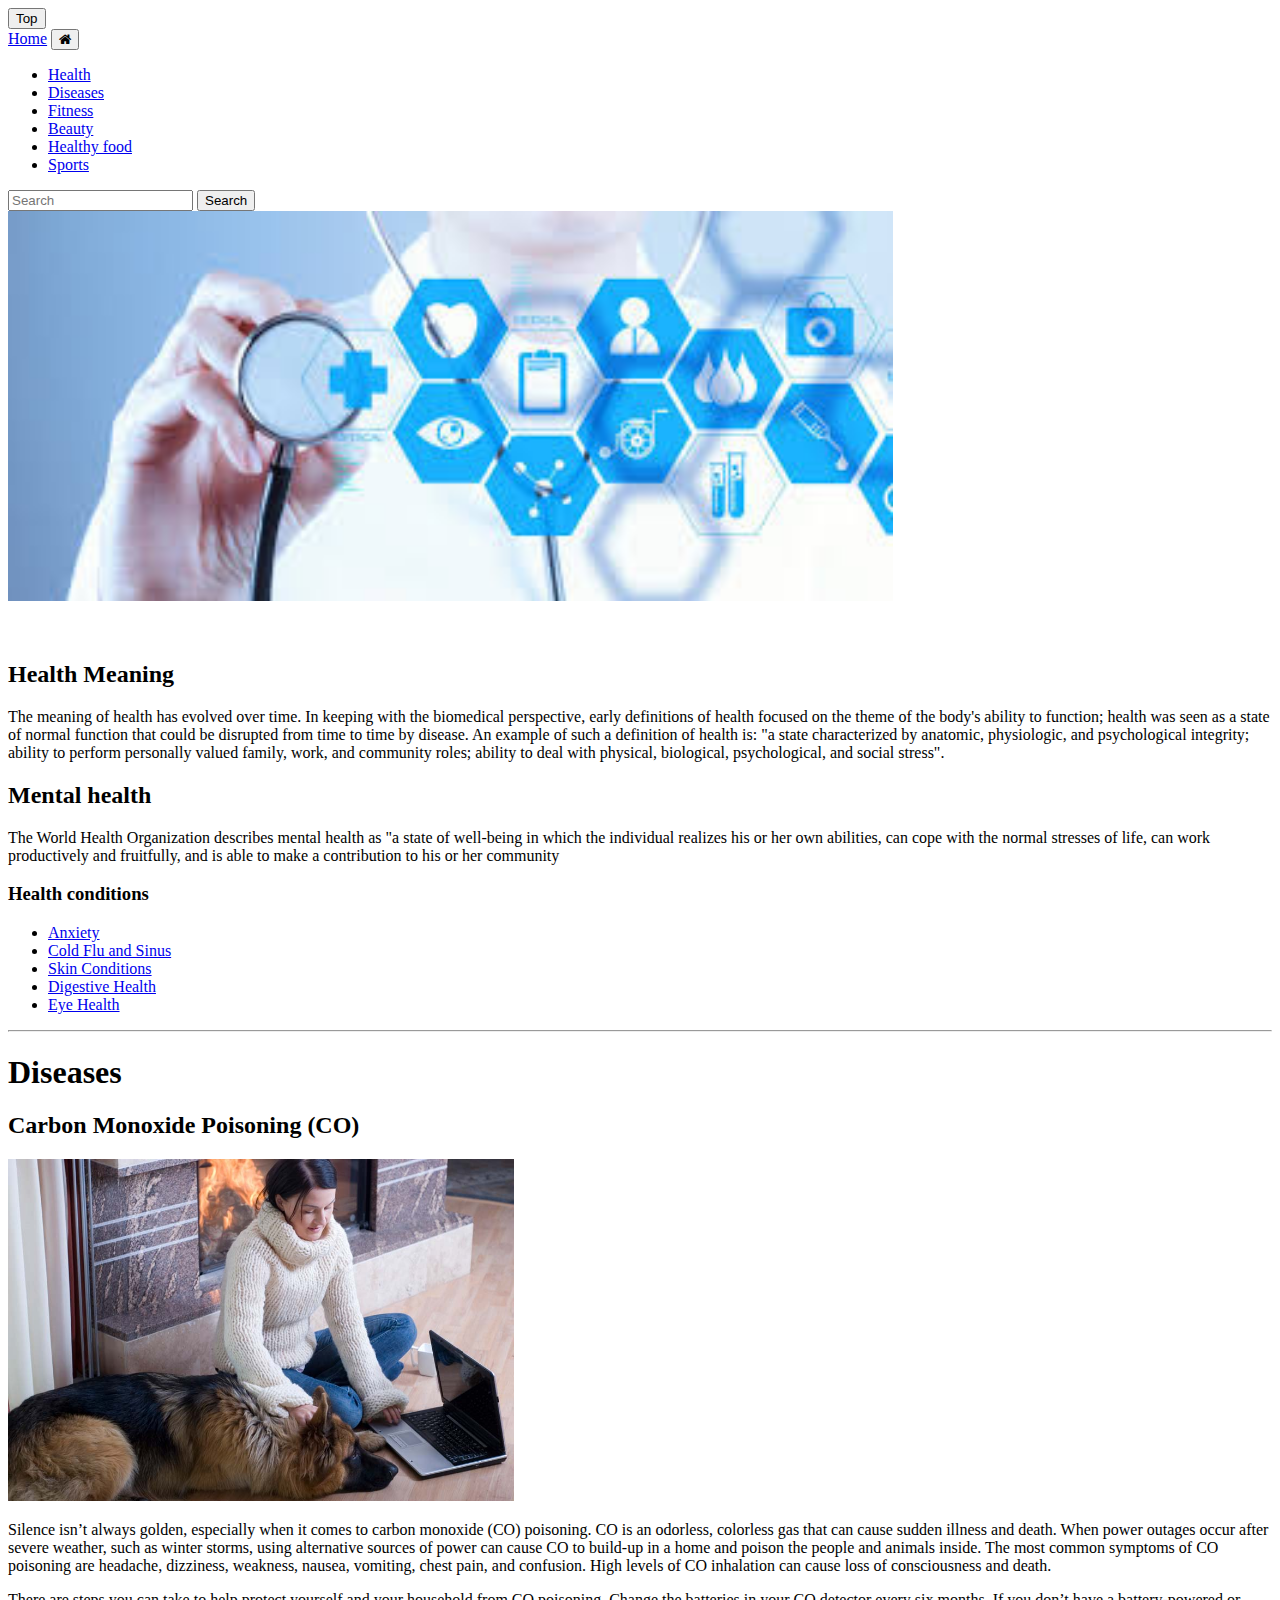
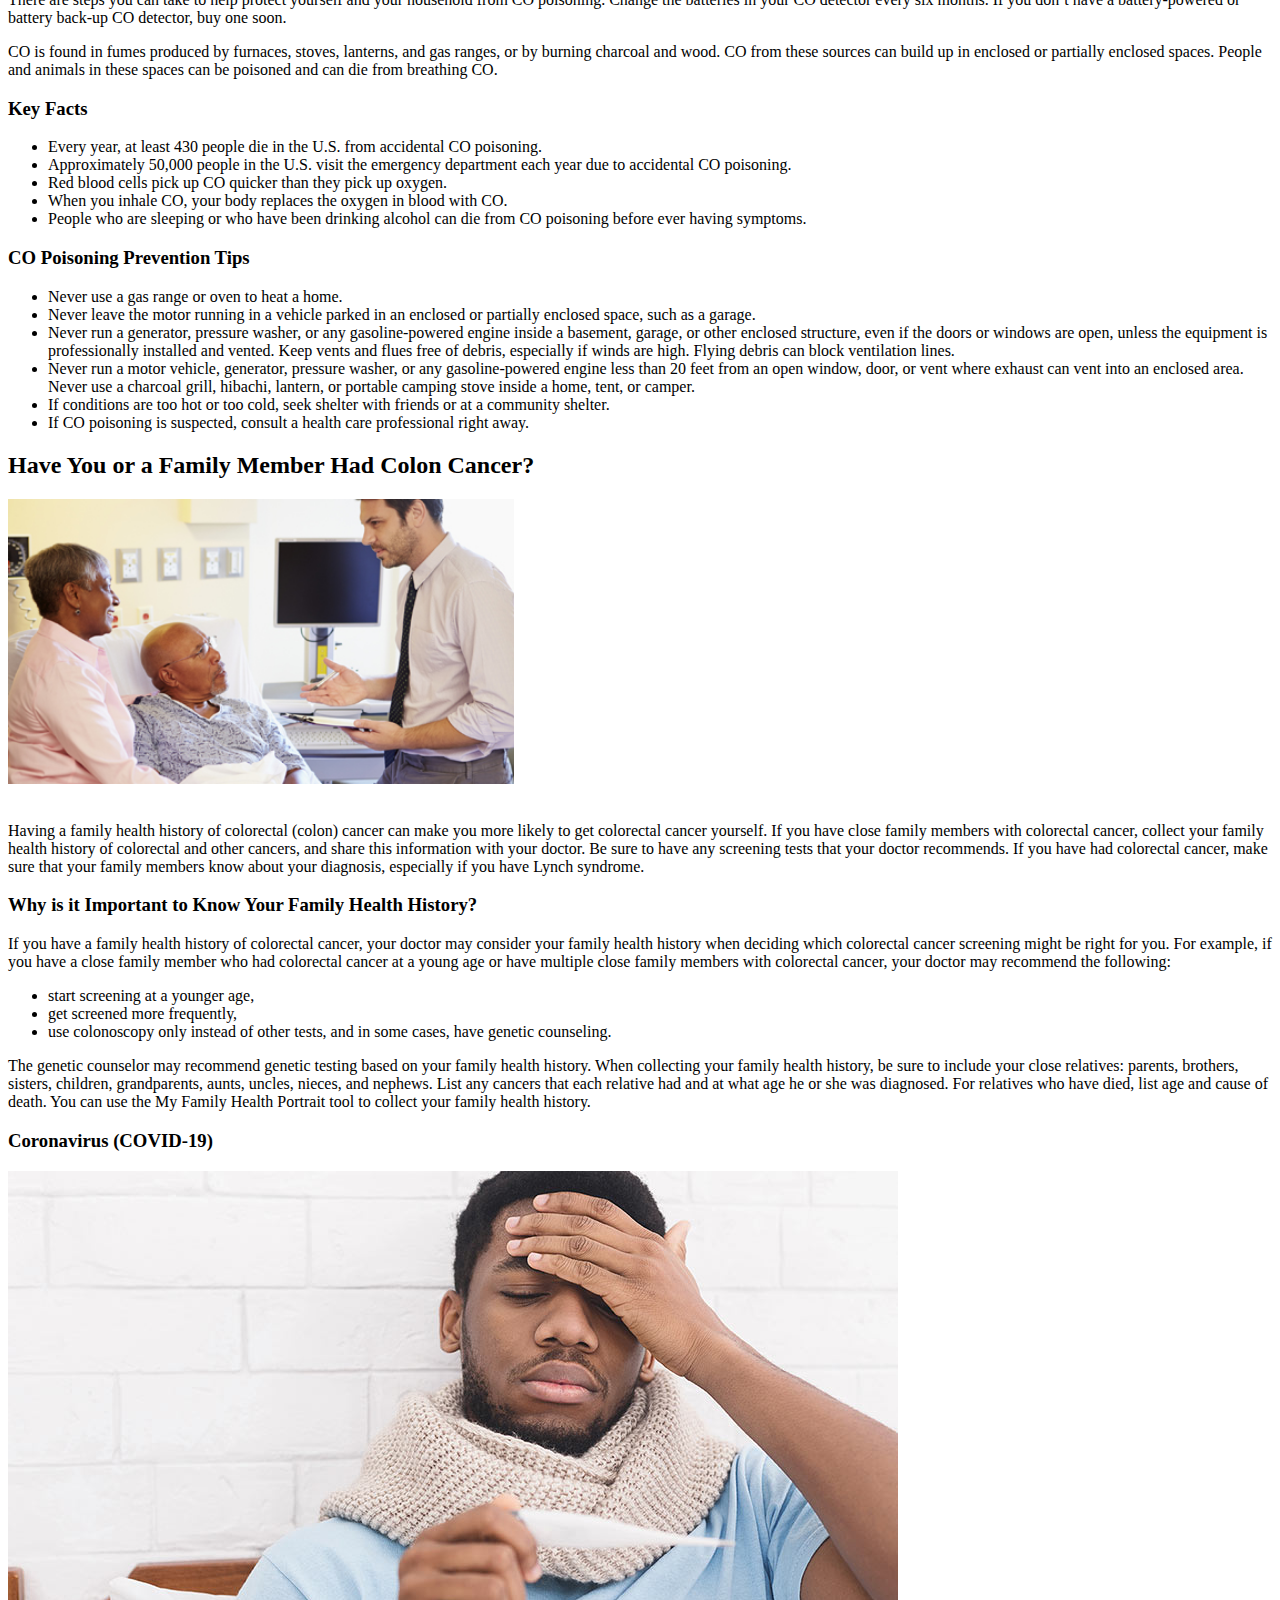
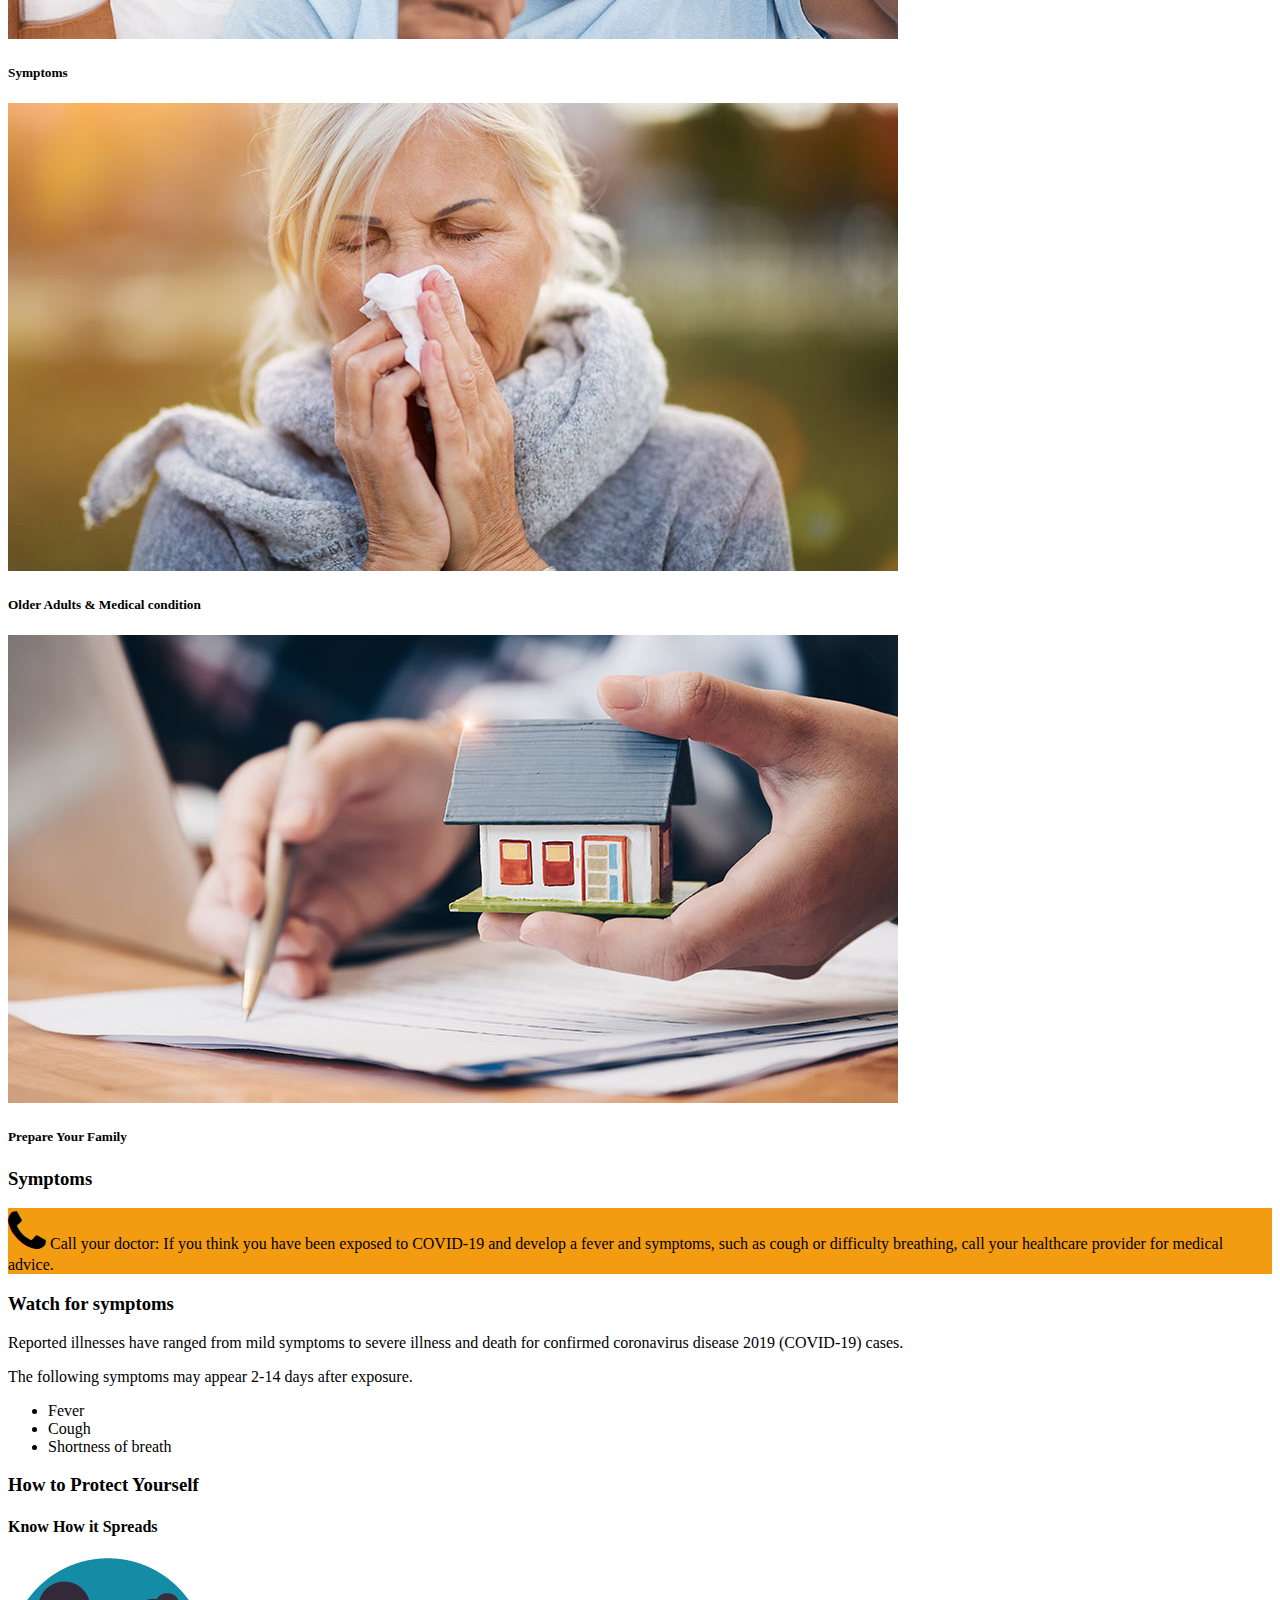
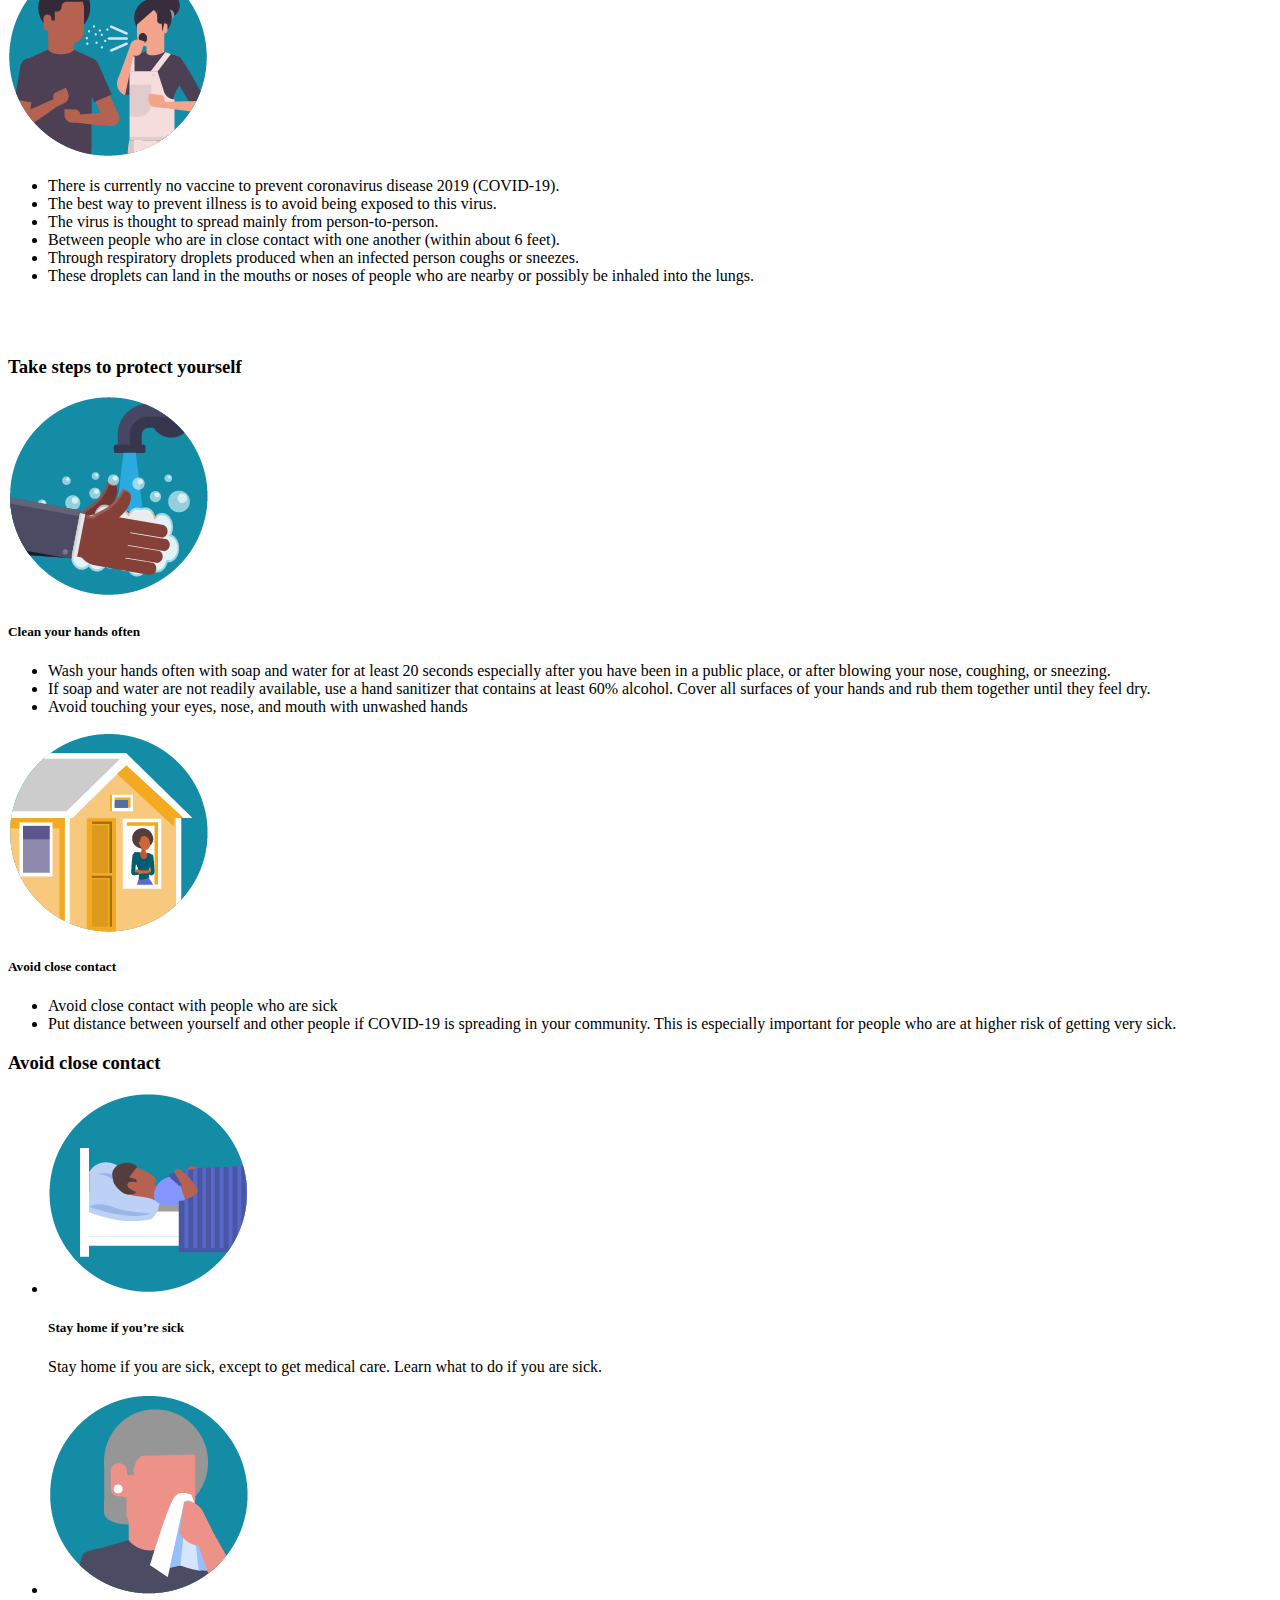
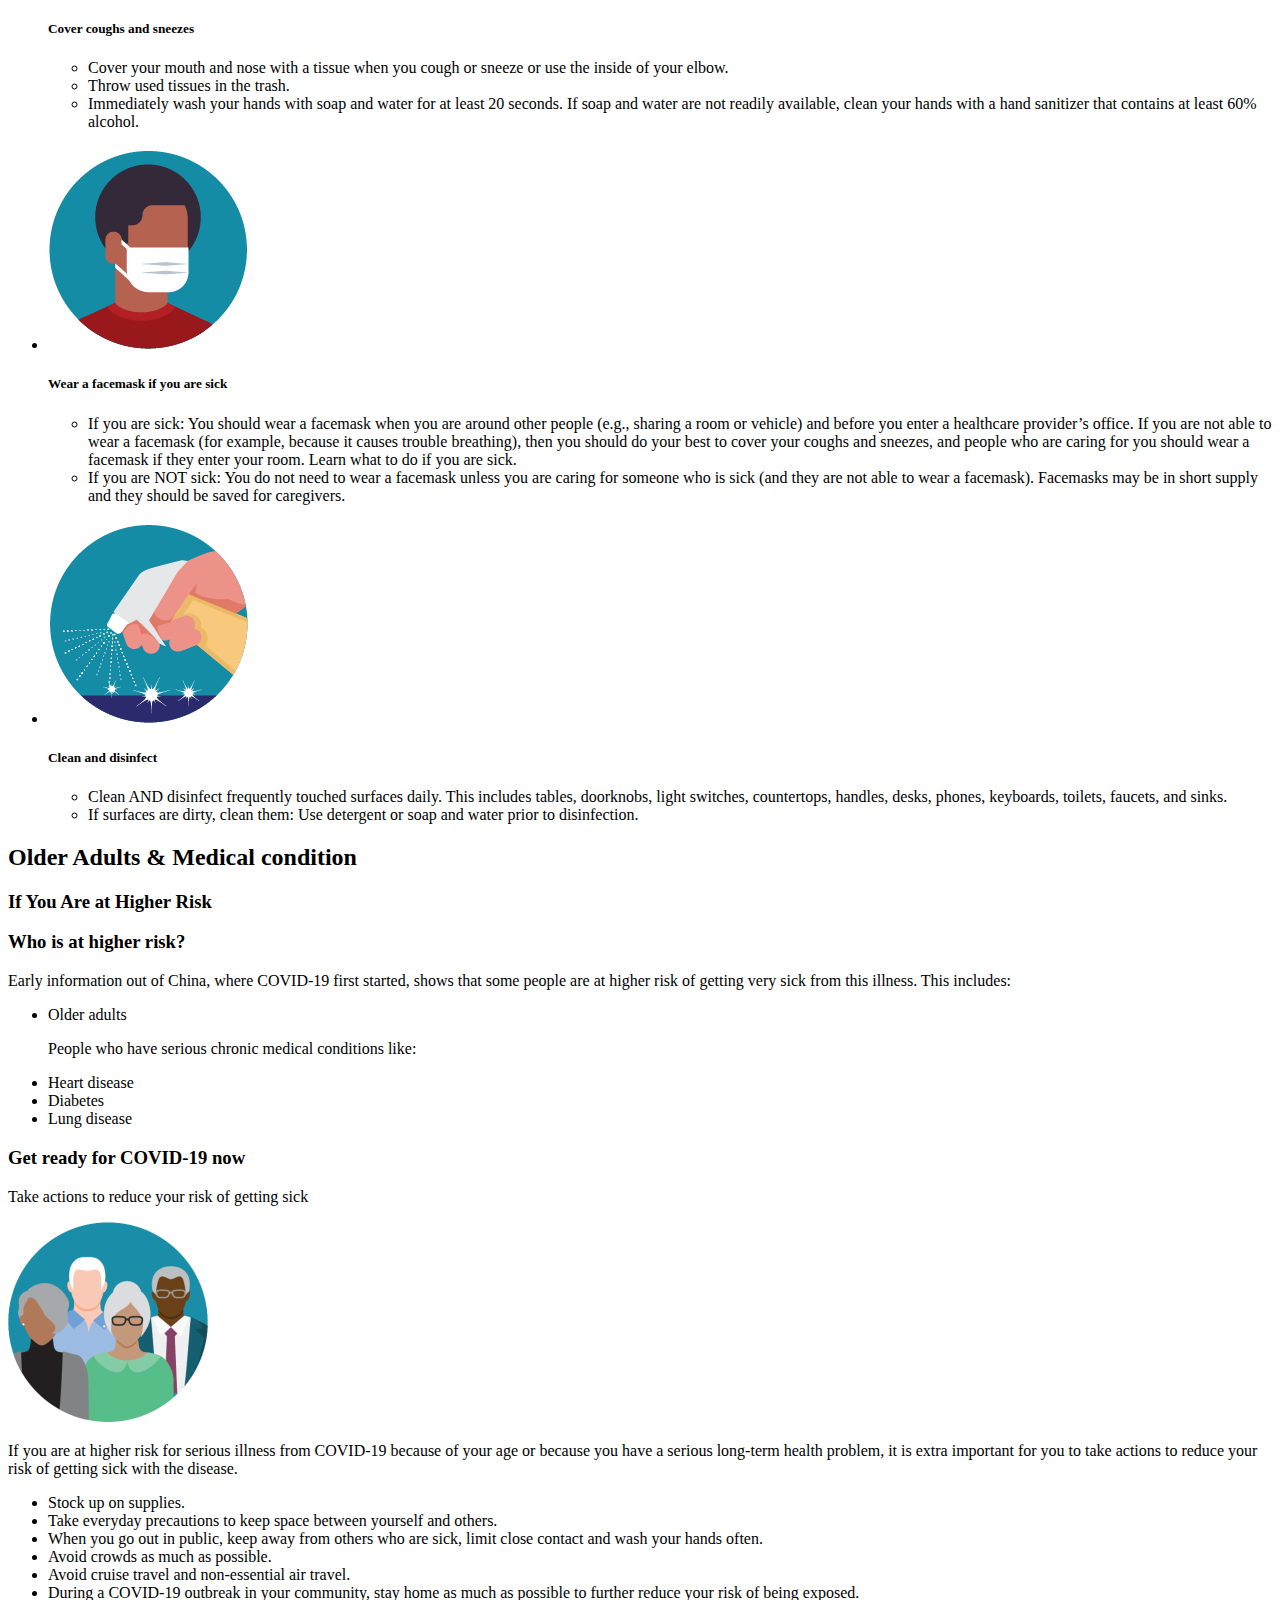
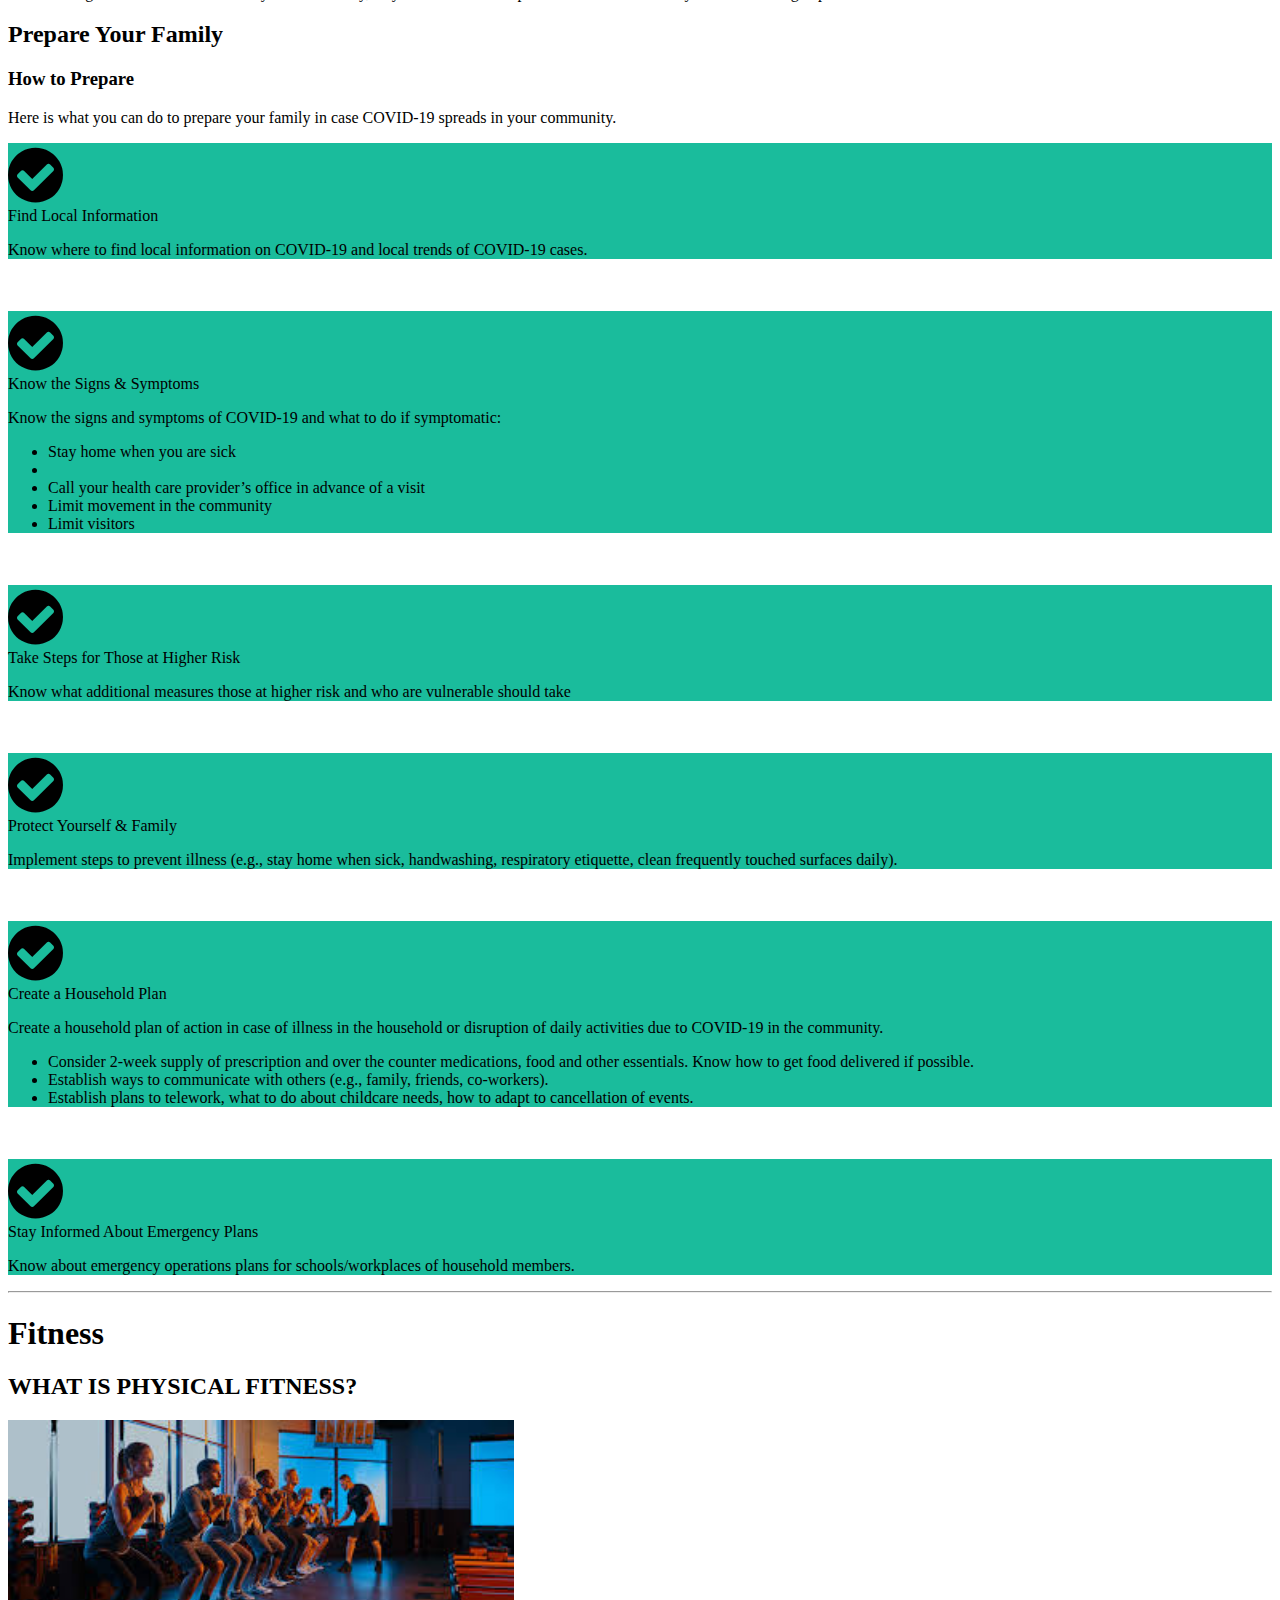
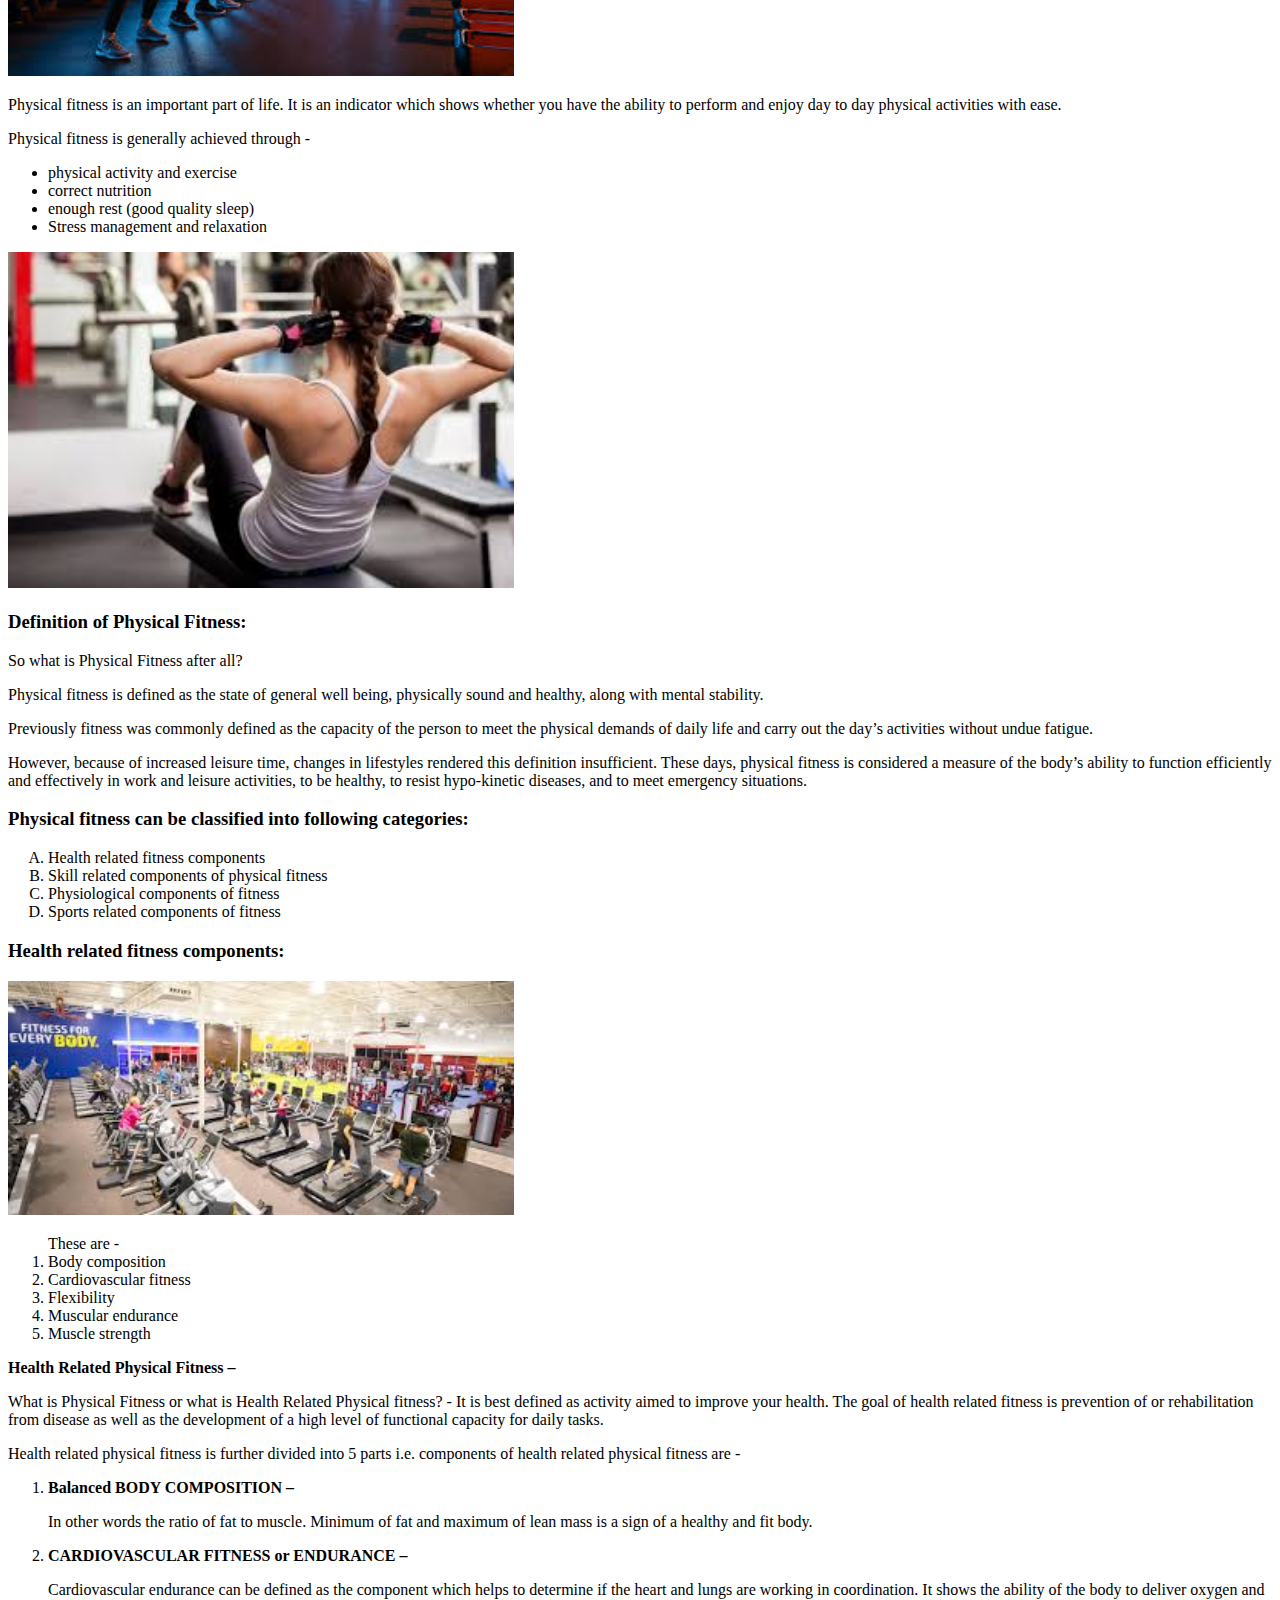
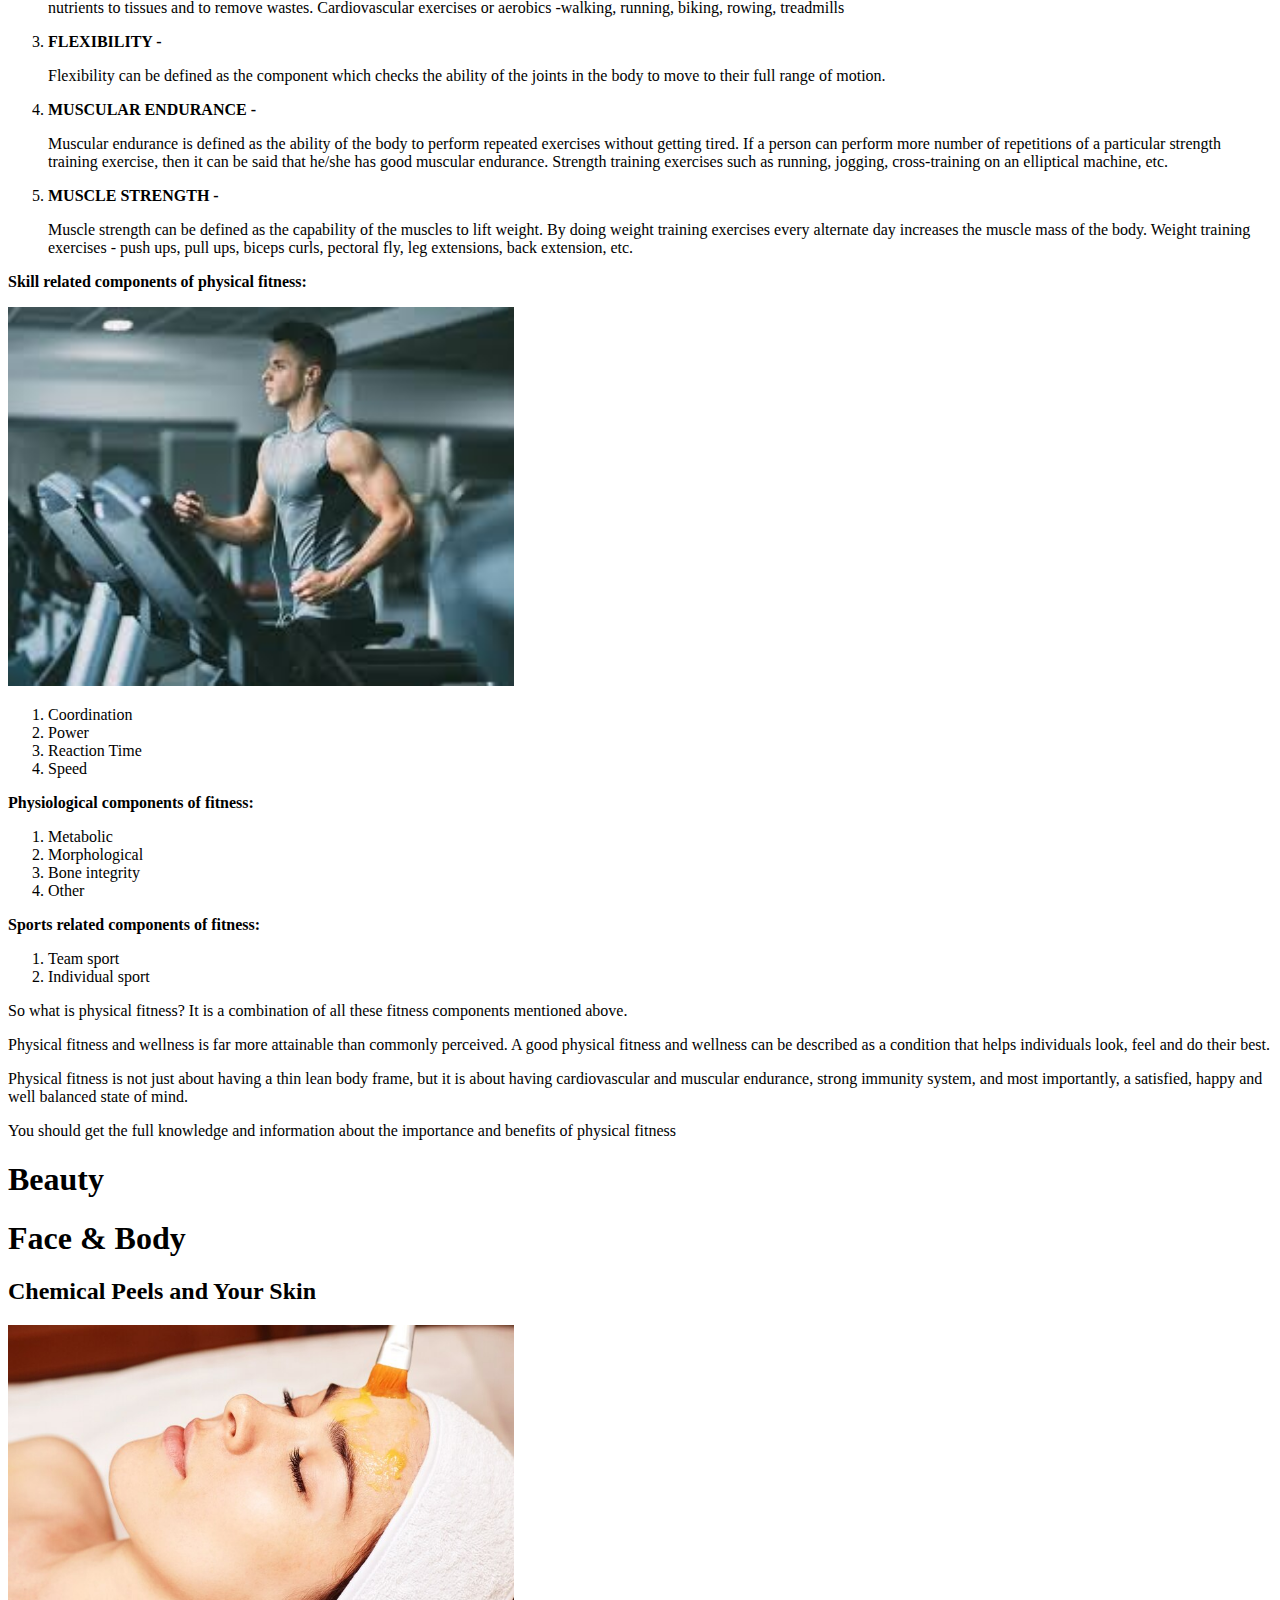
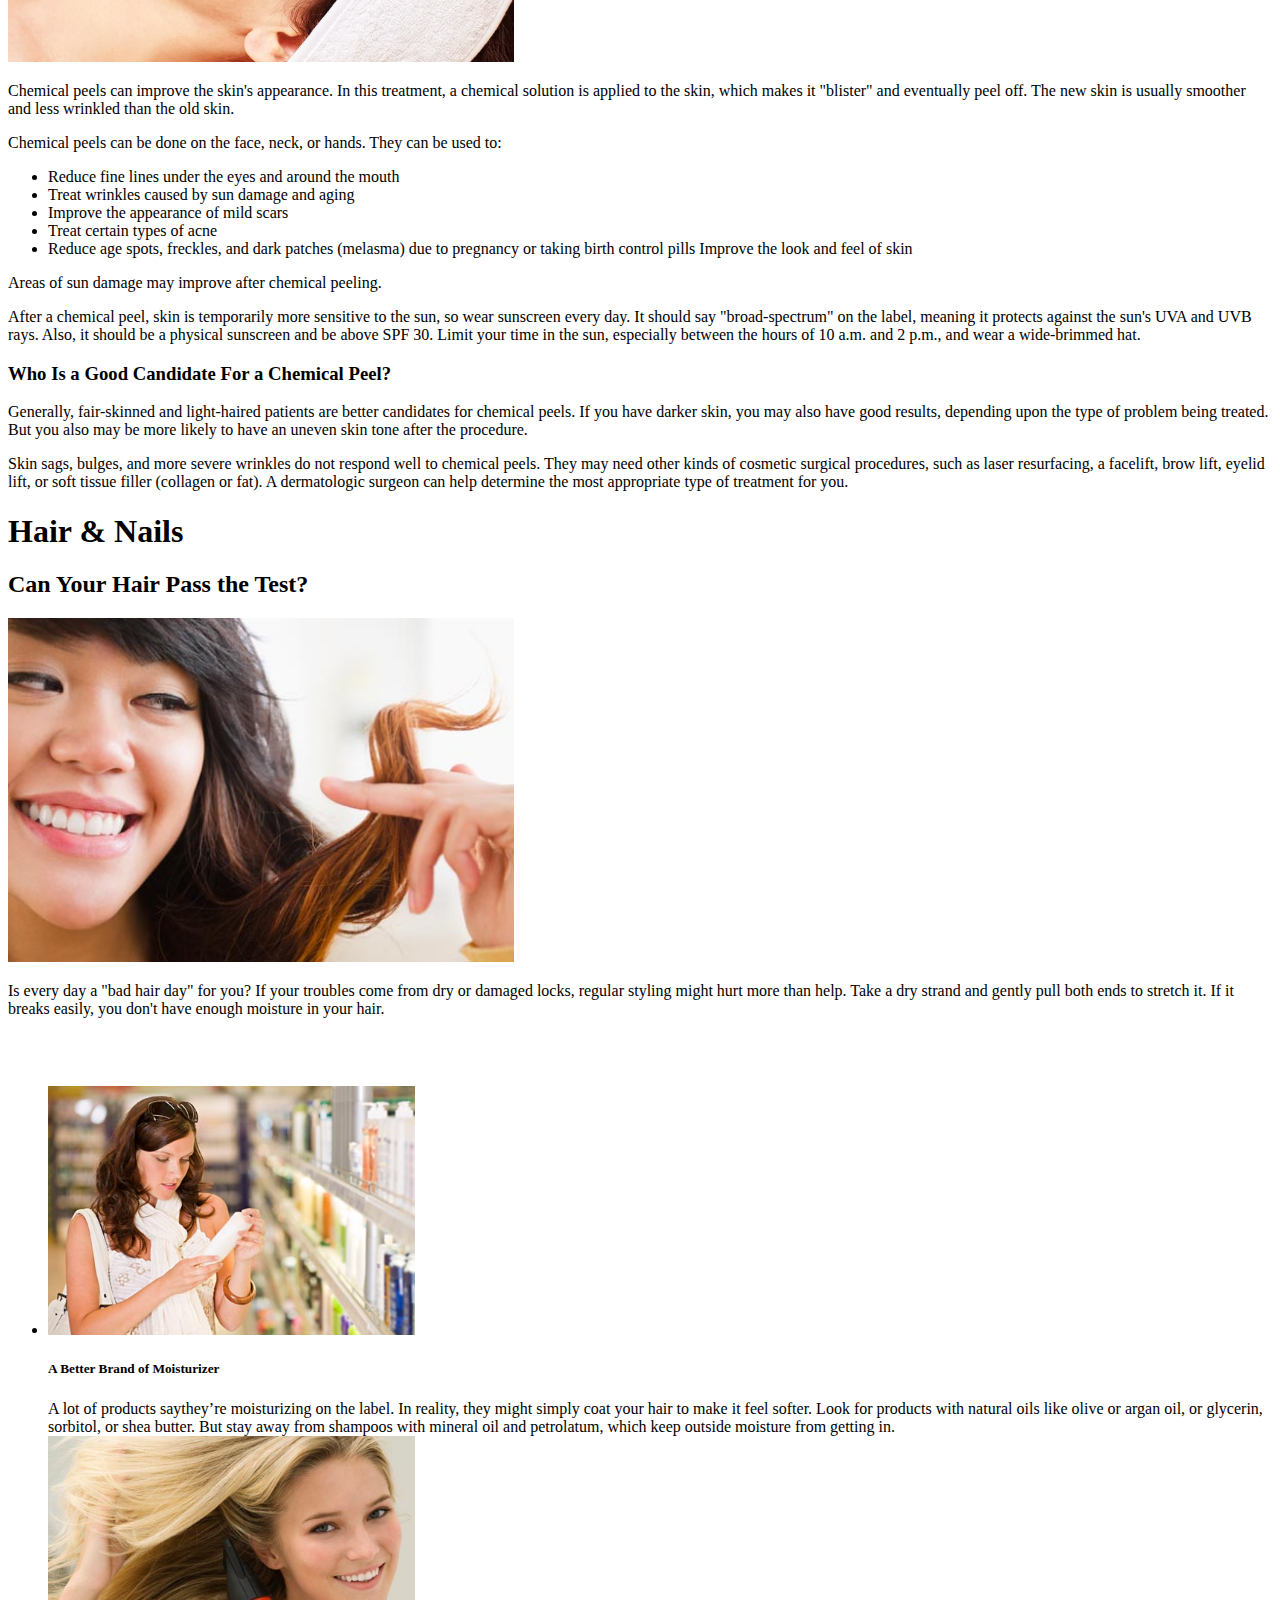
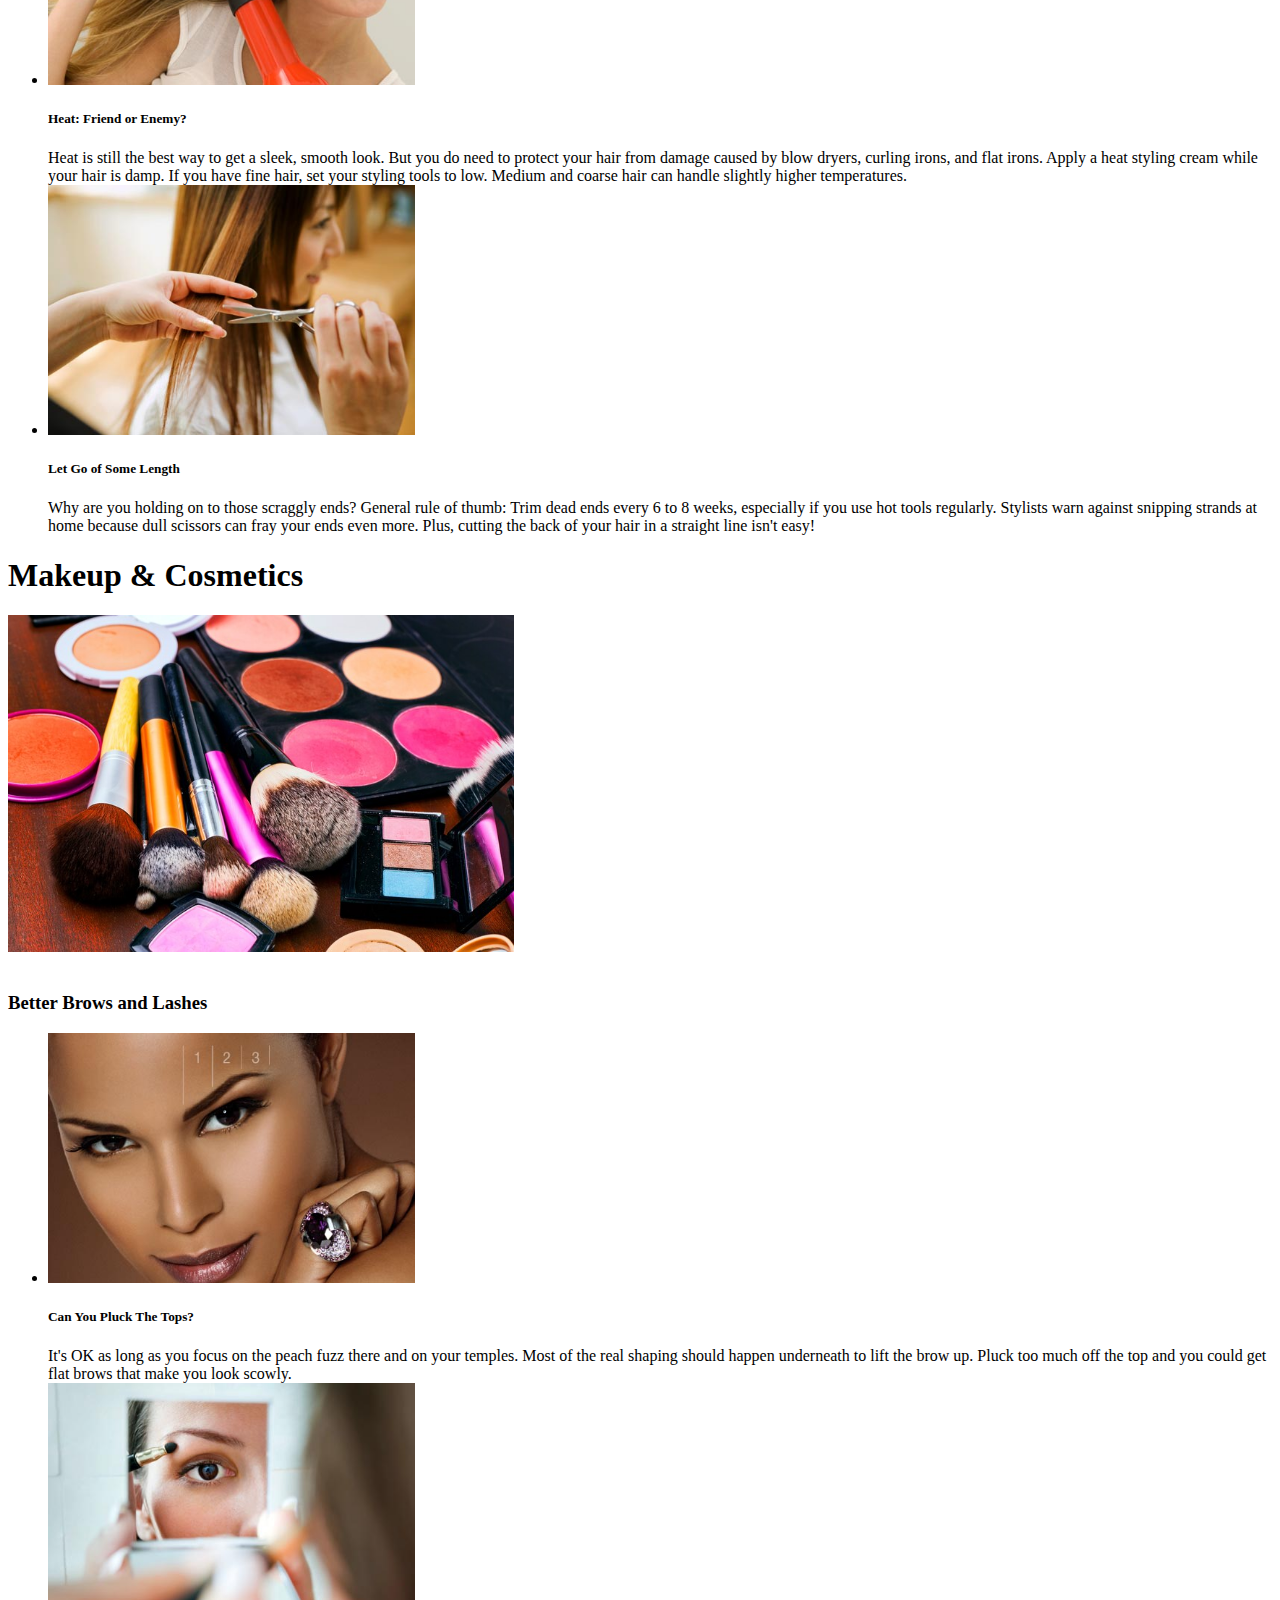
==== commit 9ee4cd1b: "Add files via upload" ====
--- a/Health_web/index.html
+++ b/Health_web/index.html
@@ -10,6 +10,7 @@
     <link rel="stylesheet"  href="static/CSS/Bootstrap.min.CSS">
     <link rel="stylesheet"  href="static/css/font-awesome.min.css">
      <link rel="stylesheet"   href="static/css/style1.CSS">
+     
 
 
 
@@ -18,8 +19,31 @@
 
 	<title>Health </title>
 </head>
+<button onclick="topFunction()" id="myBtn" title="Go to top">Top</button>
+
 <body>
-
+<script>
+   
+var mybutton = document.getElementById("myBtn");
+
+
+window.onscroll = function() {scrollFunction()};
+
+function scrollFunction() {
+  if (document.body.scrollTop > 20 || document.documentElement.scrollTop > 20) {
+    mybutton.style.display = "block";
+  } else {
+    mybutton.style.display = "none";
+  }
+}
+
+ 
+function topFunction() {
+  document.body.scrollTop = 0;
+  document.documentElement.scrollTop = 0;
+}
+ 
+</script>
 
 
 <nav class="navbar navbar-expand-lg navbar-light bg-light  " >
@@ -114,13 +138,17 @@
 
     <div class=" " >
 <h3>Health conditions</h3>
-<ul class="  mylist" style=" ">
-  
-  <a href="Anxiety.html" class="list-group-item list-group-item-action"style="background-color: #1abc9c;">Anxiety</a>
-  <a href="Cold.html" class="list-group-item list-group-item-action" style="background-color: #f1c40f">Cold Flu and Sinus</a> 
-  <a href="Skin.html" class="list-group-item list-group-item-action"style="background-color: #1abc9c;">Skin Conditions</a>
-  <a href="Digestive.html" class="list-group-item list-group-item-action"style="background-color: #f1c40f">Digestive Health</a>
-  <a href="eyehealth.html" class="list-group-item list-group-item-action"style="background-color: #1abc9c;">Eye Health</a>
+<ul class="mylist"  >
+  <li>
+  <a href="Anxiety.html">Anxiety</a></li>
+  <li>
+  <a href="Cold.html"    >Cold Flu and Sinus</a> </li>
+  <li>
+  <a href="Skin.html"  >Skin Conditions</a></li>
+  <li>
+  <a href="Digestive.html"  >Digestive Health</a></li>
+  <li>
+  <a href="eyehealth.html"  >Eye Health</a></li>
    
 </ul>
 </div>
@@ -226,6 +254,8 @@
     <div class="col-sm">
      <h2>  Have You or a Family Member Had Colon Cancer?</h2>
  <img src="image/dise2.jpg" width="40%">
+ <br>
+ <br>
  <p>Having a family health history of colorectal (colon) cancer can make you more likely to get colorectal cancer yourself. If you have close family members with colorectal cancer, collect your family health history of colorectal and other cancers, and share this information with your doctor. Be sure to have any screening tests that your doctor recommends. If you have had colorectal cancer, make sure that your family members know about your diagnosis, especially if you have Lynch syndrome.</p>
 
 
@@ -309,12 +339,24 @@
 
 <h3>Symptoms</h3>
 
+
+<div class="container">
+<div class="row">
+  <div class="col">
 <div class="card">
   <div class="card-body" style="background-color: #f39c12;">
-    
+    <i class="fa fa-phone fa-3x" aria-hidden="true"></i>
 Call your doctor:  If you think you have been exposed to COVID-19 and develop a fever and symptoms, such as cough or difficulty breathing, call your healthcare provider for medical advice.
   </div>
 </div>
+
+</div>
+
+</div>
+
+</div>
+
+
 
 <h3> Watch for symptoms</h3>
 <p>
@@ -529,7 +571,7 @@
 
 
 
-
+<div class="container">
 <div class="row">
 	<div class="col-md-12">
 		<div class="card border-0">
@@ -773,7 +815,7 @@
 
 
 </div>
-
+</div>
  
 <hr>
 </section>
@@ -864,6 +906,7 @@
 </ol>
 
 <h3> Health related fitness components:</h3>
+<img src="image/fitness3.jpg" width="40%">
 <ol type="1">
 These are -
 <li>Body composition</li>
@@ -878,6 +921,7 @@
  
 </ol>
 <b> Health Related Physical Fitness –</b>
+
 <p>
 What is Physical Fitness or what is Health Related Physical fitness? - It is best defined as activity aimed to improve your health. The goal of health related fitness is prevention of or rehabilitation from disease as well as the development of a high level of functional capacity for daily tasks.</p>
 
@@ -935,6 +979,8 @@
 
 
 <p><b> Skill related components of physical fitness:</b></p>
+<img src="image/fitness4.jpg" width="40%">
+
 
 <ol type="1">
 
@@ -1860,7 +1906,10 @@
 <p>
 The Report from the United Nations Inter-Agency Task Force on Sport for Development and Peace states that young people can benefit from physical activity as it contributes to developing healthy bones, efficient heart and lung function as well as improved motor skills and cognitive function. Physical activity can help to prevent hip fractures among women and reduce the effects of osteoporosis. Remaining physically active can enhance functional capacity among older people, and can help to maintain quality of life and independence.</p>
 
-<b>Physical activity and psychosocial health</b>
+
+<h4>
+<b>Physical activity and psychosocial health</b></h4>
+<img src="image/sport5.jpg" width="40%">
 <p>
 
 The WHO has estimated that “one in four patients visiting a health service has at least one mental, neurological or behavioural disorder, but most of these disorders are neither diagnosed nor treated”. A number of studies have shown that exercise may play a therapeutic role in addressing a number of psychological disorders. Studies also show that exercise has a positive influence on depression. Physical self-worth and physical self-perception, including body image, has been linked to improved self-esteem. The evidence relating to health benefits of physical activity predominantly focuses on intra-personal factors such as physiological, cognitive and affective benefits, however, that does not exclude the social and inter-personal benefits of sport and physical activity which can also produce positive health effects in individuals and communities.</p>
@@ -1875,6 +1924,8 @@
 
 
 <h2>Sport, physical activity and risk factors for major diseases</h2>
+
+<img src="image/sport6.jpg" width="40%">
 <p>
 An understanding of the most prevalent diseases and associated risk factors is crucial to conceptualise the role of sport in health prevention and promotion. In developing countries, sport is widely used as a tool to educate individuals and communities on the risk factors associated with HIV/AIDS. Whilst HIV/AIDS and other communicable diseases continue to affect millions of people around the world, there is a significant increase in the global burden of non-communicable diseases related to lifestyle changes in physical inactivity, unhealthy diets and tobacco use.
 </p>
@@ -1930,13 +1981,7 @@
 <p>
 The role of sports coaches as role models and mentors has proved a vital component of HIV/AIDS prevention programmes using sport. These coaches can also be peers to other young people of a similar age, with whom buildingrelationships of trust can be easier. The programmes that have proven to be most successful in HIV/AIDS prevention have been those that emphasisedeveloping strong leaders and coaches who offer support and guidance.
 </p>
-<p>
-
-59% of HIV positive individuals in sub-Saharan Africa are women. A number of actors have attempted to address the impact of this gender bias in HIV/AIDS affected groups through sport. For example, the Go Sisters project in Zambia seeks to provide sports opportunities to girls and young women and to provide factual information pertaining to sexual and reproductive health. The health elements of the Go Sisters ‘message’ goes hand-in-hand with the promotion of young women as peer leaders and coaches for other girls and young women.
-</p>
-<p>
-The use of sport in addressing HIV/AIDS does not only focus on the epidemiological aspects but the social impact of the disease on individuals and communities as well. The EduSport Foundation was created from the ‘bottom-up’ by individuals directly affected by HIV/AIDS, who not only prioritise providing young people in affected communities with life-saving information on preventative and protective measures but also actively promote the social integration of HIV positive individuals into the community through sport and physical activity.
-</p>
+ 
 <b>
 Sport and other communicable diseases
 </b>
@@ -1961,46 +2006,12 @@
 
 <footer>
 	 
-<div class="footer-top">
+<div class="footer-top" style="background-color: #2c3e50">
 	<div class="container">
   <div class="row ">
-    <div class="col-md-3 col-sm-6 col-xs-12 segment-one">
-      
-      <div class="card" style="width: 80%;">
-  
-  
-
-  <img src="image/health25.jpg" class="card-img-top" alt="...">
- 
-
-  <div class="card-body">
-  <h5 class="card-title"> Get Health Magazine</h5>
-    <p class="card-text"> $1.00 an isuee</p>
-
-   <a href="#" class="btn btn-primary">Subscribe Now</a>
-  
-  </div>
-</div>
-
-    </div>
-    <div class="col-md-3 col-sm-6 col-xs-12 segment-two">
-     <h2>useful link</h2>
-
-<ul>
-	
-<li>
-	<a href="#">Event</a></li>
-	<li><a href="#">Support</a></li>
-	<li><a href="#">Hosting</a></li>
-	<li><a href="#">Career</a></li>
-	<li><a href="#">Blog</a></li>
-
-
-
-</ul>
-
-    </div>
-    <div class="col-md-3 col-sm-6 col-xs-12 segment-three">
+    
+    
+    <div class="col  segment-three">
  <h2>Follow Us</h2>
  <p class="textcolor">please follow us on our social media profile in order to keep update.</p>
 
@@ -2011,7 +2022,7 @@
     </div>
 
 
- <div class="col-md-3 col-sm-6 col-xs-12 segment-four">
+ <div class="col segment-four">
  	<h2> more info </h2>
  	
 <p class="textcolor">  for your question </p>
@@ -2024,6 +2035,22 @@
 
  </div>
 
+
+<div class="col segment-four ">
+  <h2>sign in</h2>
+<p class="textcolor">for register to our web please sign in  </p>
+<form>
+ <label class="textcolor"> first name:</label>  <input type="text" name="text" required><br>
+ <label class="textcolor">last name:</label>     <input type="text" name="text" required><br>
+<label class="textcolor"> phone no:</label>  <input type="tet" name="number"><br>
+<label class="textcolor"> email add:</label>    <input type="text" name="email" required><br>
+<label class="textcolor">password:</label>       <input type="password" name="password" required ><br>
+
+<input type="submit" name="submit" value="sign in">
+</form>
+
+</div>
+
   </div>
 </div>
 	
@@ -2033,35 +2060,6 @@
 
 
 </footer>
-
-
-
-
-
-
-
-
-
-
-
-
-
-
-
-
-
-
-
-
-
-
-
-
-
-
-
-
-
 
 
 
